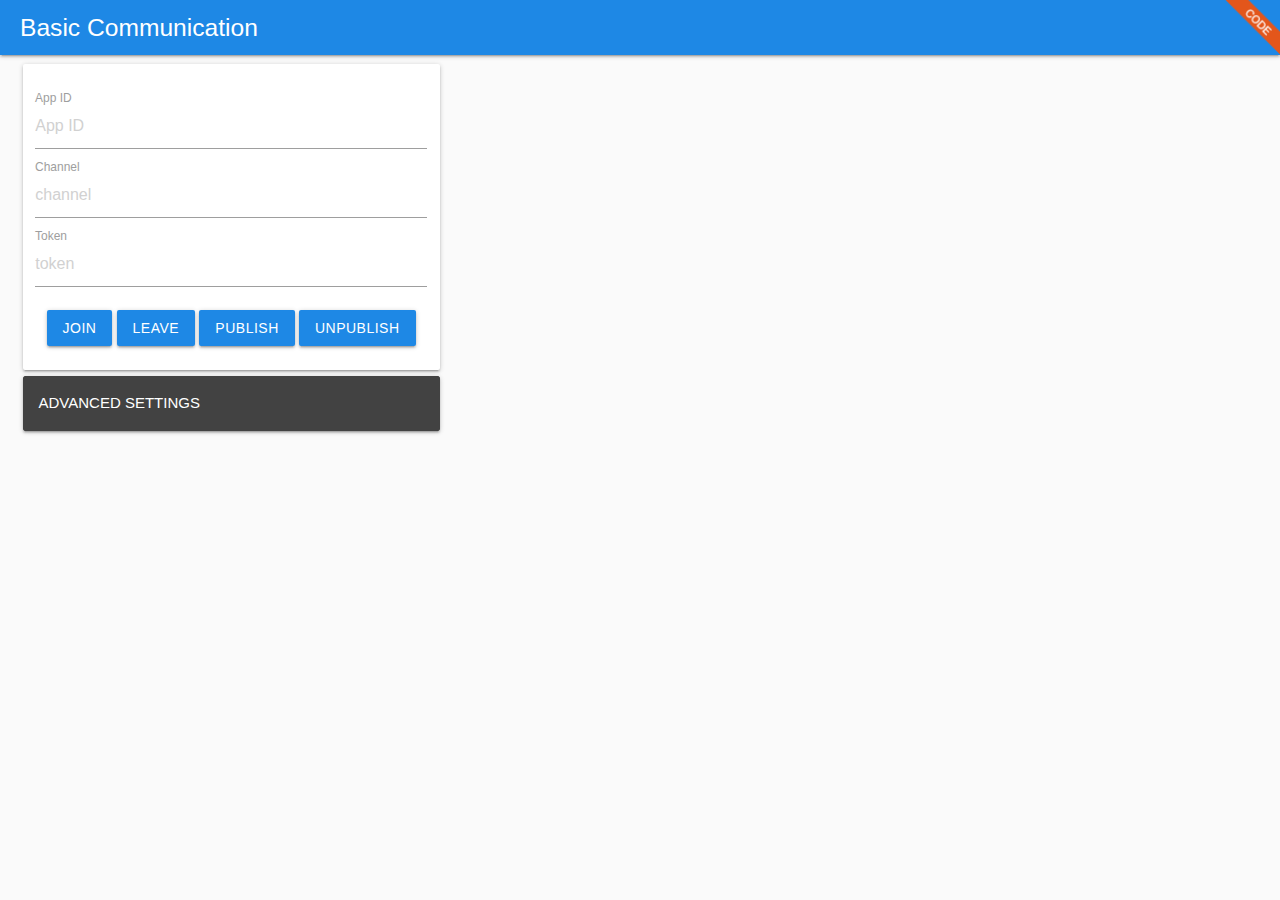
==== OnlineVisitsApi/index.html @ 6510e8b3 "Api Grand Update 2" ====
﻿<!DOCTYPE html>
<html lang="en">

<head>
  <meta charset="UTF-8">
  <meta http-equiv="X-UA-Compatible" content="ie=edge">
  <meta name="viewport" content="width=device-width, initial-scale=1, shrink-to-fit=no">
  <title>Basic Communication</title>
  <link rel="stylesheet" href="./assets/common.css" />
</head>
<body class="agora-theme">
  <div class="navbar-fixed">
    <nav class="agora-navbar">
      <div class="nav-wrapper agora-primary-bg valign-wrapper">
        <h5 class="left-align">Basic Communication</h5>
        <a href="https://github.com/AgoraIO/Basic-Video-Call/tree/master/One-to-One-Video/Agora-Web-Tutorial-1to1" class="agora-github-pin"></a>
      </div>
    </nav>
  </div>
  <form id="form" class="row col l12 s12">
    <div class="row container col l12 s12">
      <div class="col" style="min-width: 433px; max-width: 443px">
        <div class="card" style="margin-top: 0px; margin-bottom: 0px;">
          <div class="row card-content" style="margin-bottom: 0px;">
              <div class="input-field">
                <label for="appID" class="active">App ID</label>
                <input type="text" placeholder="App ID" name="appID">
              </div>
              <div class="input-field">
                <label for="channel" class="active">Channel</label>
                <input type="text" placeholder="channel" name="channel">
              </div>
              <div class="input-field">
                <label for="token" class="active">Token</label>
                <input type="text" placeholder="token" name="token">
              </div>
              <div class="row" style="margin: 0">
                <div class="col s12">
                <button class="btn btn-raised btn-primary waves-effect waves-light" id="join">JOIN</button>
                <button class="btn btn-raised btn-primary waves-effect waves-light" id="leave">LEAVE</button>
                <button class="btn btn-raised btn-primary waves-effect waves-light" id="publish">PUBLISH</button>
                <button class="btn btn-raised btn-primary waves-effect waves-light" id="unpublish">UNPUBLISH</button>
                </div>
              </div>
          </div>
        </div>
        <ul class="collapsible card agora-secondary-border" style="margin-top: .4rem; border: 1px ">
          <li>
            <div class="collapsible-header agora-secondary-bg">
              <h8 class="center-align">ADVANCED SETTINGS</h8>
            </div>
              <!-- ReSharper disable once Html.TagNotClosed -->
              <div class="collapsible-body card-content">
              <div class="row">
                <div class="col s12">
                  <div class="input-field">
                    <label for="UID" class="active">UID</label>
                    <input type="number" placeholder="UID" name="uid">
                  </div>
                  <div class="input-field">
                    <label for="cameraId" class="active">CAMERA</label>
                    <select name="cameraId" id="cameraId"></select>
                  </div>
                  <div class="input-field">
                    <label for="microphoneId" class="active">MICROPHONE</label>
                    <select name="microphoneId" id="microphoneId"></select>
                  </div>
                  <div class="input-field">
                    <label for="cameraResolution" class="active">CAMERA RESOLUTION</label>
                    <select name="cameraResolution" id="cameraResolution"></select>
                  </div>
                  <div class="row col s12">
                    <div class="row">
                      <label for="mode" class="active">MODE</label>
                    </div>
                    <div class="row">
                      <label>
                        <input type="radio" class="with-gap" name="mode" value="live" checked />
                        <span>live</span>
                      </label>

                      <label>
                        <input type="radio" class="with-gap" name="mode" value="rtc" />
                        <span>rtc</span>
                      </label>
                    </div>
                  </div>
                  <div class="row col s12">
                    <div class="row">
                      <label for="codec" class="active">CODEC</label>
                    </div>
                    <div class="row">
                      <label>
                        <input type="radio" class="with-gap" name="codec" value="h264" checked />
                        <span>h264</span>
                      </label>

                      <label>
                        <input type="radio" class="with-gap" name="codec" value="vp8" />
                        <span>vp8</span>
                      </label>
                    </div>
                  </div>
                </div>
              </div>
              <!-- ReSharper disable once Html.TagNotClosed -->
          </li>
        </ul>
      </div>
      <div class="col s7">
        <div class="video-grid" id="video">
          <div class="video-view">
            <div id="local_stream" class="video-placeholder"></div>
            <div id="local_video_info" class="video-profile hide"></div>
            <div id="video_autoplay_local" class="autoplay-fallback hide"></div>
          </div>
        </div>
      </div>
    </div>
  </form>
  <script src="vendor/jquery.min.js"></script>
  <script src="vendor/materialize.min.js"></script>
  <script src="AgoraRTCSDK-3.0.1.js"></script>
  <script>
    console.log("agora sdk version: " + AgoraRTC.VERSION + " compatible: " + AgoraRTC.checkSystemRequirements());
    var resolutions = [
      {
        name: 'default',
        value: 'default',
      },
      {
        name: '480p',
        value: '480p',
      },
      {
        name: '720p',
        value: '720p',
      },
      {
        name: '1080p',
        value: '1080p'
      }
    ];

    function Toastify (options) {
      M.toast({html: options.text, classes: options.classes});
    }

    var Toast = {
      info: (msg) => {
        Toastify({
          text: msg,
          classes: "info-toast"
        })
      },
      notice: (msg) => {
        Toastify({
          text: msg,
          classes: "notice-toast"
        })
      },
      error: (msg) => {
        Toastify({
          text: msg,
          classes: "error-toast"
        })
      }
    };
    function validator(formData, fields) {
      var keys = Object.keys(formData);
      for (let key of keys) {
        if (fields.indexOf(key) != -1) {
          if (!formData[key]) {
            Toast.error("Please Enter " + key);
            return false;
          }
        }
      }
      return true;
    }

    function serializeformData() {
      var formData = $("#form").serializeArray();
      var obj = {}
      for (var item of formData) {
        var key = item.name;
        var val = item.value;
        obj[key] = val;
      }
      return obj;
    }

    function addView (id, show) {
      if (!$("#" + id)[0]) {
        $("<div/>", {
          id: "remote_video_panel_" + id,
          class: "video-view",
        }).appendTo("#video");

        $("<div/>", {
          id: "remote_video_" + id,
          class: "video-placeholder",
        }).appendTo("#remote_video_panel_" + id);

        $("<div/>", {
          id: "remote_video_info_" + id,
          class: "video-profile " + (show ? "" :  "hide"),
        }).appendTo("#remote_video_panel_" + id);

        $("<div/>", {
          id: "video_autoplay_"+ id,
          class: "autoplay-fallback hide",
        }).appendTo("#remote_video_panel_" + id);
      }
    }
    function removeView (id) {
      if ($("#remote_video_panel_" + id)[0]) {
        $("#remote_video_panel_"+id).remove();
      }
    }

    function getDevices (next) {
      AgoraRTC.getDevices(function (items) {
        items.filter(function (item) {
          return ['audioinput', 'videoinput'].indexOf(item.kind) !== -1
        })
        .map(function (item) {
          return {
          name: item.label,
          value: item.deviceId,
          kind: item.kind,
          }
        });
        var videos = [];
        var audios = [];
        for (var i = 0; i < items.length; i++) {
          var item = items[i];
          if ('videoinput' == item.kind) {
            var name = item.label;
            var value = item.deviceId;
            if (!name) {
              name = "camera-" + videos.length;
            }
            videos.push({
              name: name,
              value: value,
              kind: item.kind
            });
          }
          if ('audioinput' == item.kind) {
            var name = item.label;
            var value = item.deviceId;
            if (!name) {
              name = "microphone-" + audios.length;
            }
            audios.push({
              name: name,
              value: value,
              kind: item.kind
            });
          }
        }
        next({videos: videos, audios: audios});
      });
    }

    var rtc = {
      client: null,
      joined: false,
      published: false,
      localStream: null,
      remoteStreams: [],
      params: {}
    };

    function handleEvents (rtc) {
      // Occurs when an error message is reported and requires error handling.
      rtc.client.on("error", (err) => {
        console.log(err)
      })
      // Occurs when the peer user leaves the channel; for example, the peer user calls Client.leave.
      rtc.client.on("peer-leave", function (evt) {
        var id = evt.uid;
        console.log("id", evt);
        if (id != rtc.params.uid) {
          removeView(id);
        }
        Toast.notice("peer leave")
        console.log('peer-leave', id);
      })
      // Occurs when the local stream is published.
      rtc.client.on("stream-published", function (evt) {
        Toast.notice("stream published success")
        console.log("stream-published");
      })
      // Occurs when the remote stream is added.
      rtc.client.on("stream-added", function (evt) {  
        var remoteStream = evt.stream;
        var id = remoteStream.getId();
        Toast.info("stream-added uid: " + id)
        if (id !== rtc.params.uid) {
          rtc.client.subscribe(remoteStream, function (err) {
            console.log("stream subscribe failed", err);
          })
        }
        console.log('stream-added remote-uid: ', id);
      });
      // Occurs when a user subscribes to a remote stream.
      rtc.client.on("stream-subscribed", function (evt) {
        var remoteStream = evt.stream;
        var id = remoteStream.getId();
        rtc.remoteStreams.push(remoteStream);
        addView(id);
        remoteStream.play("remote_video_" + id);
        Toast.info('stream-subscribed remote-uid: ' + id);
        console.log('stream-subscribed remote-uid: ', id);
      })
      // Occurs when the remote stream is removed; for example, a peer user calls Client.unpublish.
      rtc.client.on("stream-removed", function (evt) {
        var remoteStream = evt.stream;
        var id = remoteStream.getId();
        Toast.info("stream-removed uid: " + id)
        remoteStream.stop("remote_video_" + id);
        rtc.remoteStreams = rtc.remoteStreams.filter(function (stream) {
          return stream.getId() !== id
        })
        removeView(id);
        console.log('stream-removed remote-uid: ', id);
      })
      rtc.client.on("onTokenPrivilegeWillExpire", function(){
        // After requesting a new token
        // rtc.client.renewToken(token);
        Toast.info("onTokenPrivilegeWillExpire")
        console.log("onTokenPrivilegeWillExpire")
      });
      rtc.client.on("onTokenPrivilegeDidExpire", function(){
        // After requesting a new token
        // client.renewToken(token);
        Toast.info("onTokenPrivilegeDidExpire")
        console.log("onTokenPrivilegeDidExpire")
      })
    }

    /**
      * rtc: rtc object
      * option: {
      *  mode: string, 'live' | 'rtc'
      *  codec: string, 'h264' | 'vp8'
      *  appID: string
      *  channel: string, channel name
      *  uid: number
      *  token; string,
      * }
     **/
    function join (rtc, option) {
      if (rtc.joined) {
        Toast.error("Your already joined");
        return;
      }

      /**
       * A class defining the properties of the config parameter in the createClient method.
       * Note:
       *    Ensure that you do not leave mode and codec as empty.
       *    Ensure that you set these properties before calling Client.join.
       *  You could find more detail here. https://docs.agora.io/en/Video/API%20Reference/web/interfaces/agorartc.clientconfig.html
      **/
      rtc.client = AgoraRTC.createClient({mode: option.mode, codec: option.codec});

      rtc.params = option;

      // handle AgoraRTC client event
      handleEvents(rtc);

      // init client
      rtc.client.init(option.appID, function () {
        console.log("init success");

        /**
         * Joins an AgoraRTC Channel
         * This method joins an AgoraRTC channel.
         * Parameters
         * tokenOrKey: string | null
         *    Low security requirements: Pass null as the parameter value.
         *    High security requirements: Pass the string of the Token or Channel Key as the parameter value. See Use Security Keys for details.
         *  channel: string
         *    A string that provides a unique channel name for the Agora session. The length must be within 64 bytes. Supported character scopes:
         *    26 lowercase English letters a-z
         *    26 uppercase English letters A-Z
         *    10 numbers 0-9
         *    Space
         *    "!", "#", "$", "%", "&", "(", ")", "+", "-", ":", ";", "<", "=", ".", ">", "?", "@", "[", "]", "^", "_", "{", "}", "|", "~", ","
         *  uid: number | null
         *    The user ID, an integer. Ensure this ID is unique. If you set the uid to null, the server assigns one and returns it in the onSuccess callback.
         *   Note:
         *      All users in the same channel should have the same type (number or string) of uid.
         *      If you use a number as the user ID, it should be a 32-bit unsigned integer with a value ranging from 0 to (232-1).
        **/
        rtc.client.join(option.token ? option.token : null, option.channel, option.uid ? +option.uid : null, function (uid) {
          Toast.notice("join channel: " + option.channel + " success, uid: " + uid);
          console.log("join channel: " + option.channel + " success, uid: " + uid);
          rtc.joined = true;

          rtc.params.uid = uid;

          // create local stream
          rtc.localStream = AgoraRTC.createStream({
            streamID: rtc.params.uid,
            audio: true,
            video: true,
            screen: false,
            microphoneId: option.microphoneId,
            cameraId: option.cameraId
          })

          // init local stream
          rtc.localStream.init(function () {
            console.log("init local stream success");
            // play stream with html element id "local_stream"
            rtc.localStream.play("local_stream")

            // publish local stream
            publish(rtc);
          }, function (err)  {
            Toast.error("stream init failed, please open console see more detail")
            console.error("init local stream failed ", err);
          })
        }, function(err) {
          Toast.error("client join failed, please open console see more detail")
          console.error("client join failed", err)
        })
      }, (err) => {
        Toast.error("client init failed, please open console see more detail")
        console.error(err);
      });
    }

    function publish (rtc) {
      if (!rtc.client) {
        Toast.error("Please Join Room First");
        return;
      }
      if (rtc.published) {
        Toast.error("Your already published");
        return;
      }
      var oldState = rtc.published;

      // publish localStream
      rtc.client.publish(rtc.localStream, function (err) {
        rtc.published = oldState;
        console.log("publish failed");
        Toast.error("publish failed")
        console.error(err);
      })
      Toast.info("publish")
      rtc.published = true
    }

    function unpublish (rtc) {
      if (!rtc.client) {
        Toast.error("Please Join Room First");
        return;
      }
      if (!rtc.published) {
        Toast.error("Your didn't publish");
        return;
      }
      var oldState = rtc.published;
      rtc.client.unpublish(rtc.localStream, function (err) {
        rtc.published = oldState;
        console.log("unpublish failed");
        Toast.error("unpublish failed");
        console.error(err);
      })
      Toast.info("unpublish")
      rtc.published = false;
    }

    function leave (rtc) {
      if (!rtc.client) {
        Toast.error("Please Join First!");
        return;
      }
      if (!rtc.joined) {
        Toast.error("You are not in channel");
        return;
      }
      /**
       * Leaves an AgoraRTC Channel
       * This method enables a user to leave a channel.
       **/
      rtc.client.leave(function () {
        // stop stream
        rtc.localStream.stop();
        // close stream
        rtc.localStream.close();
        while (rtc.remoteStreams.length > 0) {
          var stream = rtc.remoteStreams.shift();
          var id = stream.getId();
          stream.stop();
          removeView(id);
        }
        rtc.localStream = null;
        rtc.remoteStreams = [];
        rtc.client = null;
        console.log("client leaves channel success");
        rtc.published = false;
        rtc.joined = false;
        Toast.notice("leave success");
      }, function (err) {
        console.log("channel leave failed");
        Toast.error("leave success");
        console.error(err);
      })
    }

    $(function () {
      getDevices(function (devices) {
        devices.audios.forEach(function (audio) {
          $('<option/>', {
            value: audio.value,
            text: audio.name,
          }).appendTo("#microphoneId");
        })
        devices.videos.forEach(function (video) {
          $('<option/>', {
            value: video.value,
            text: video.name,
          }).appendTo("#cameraId");
        })
        resolutions.forEach(function (resolution) {
          $('<option/>', {
            value: resolution.value,
            text: resolution.name
          }).appendTo("#cameraResolution");
        })
        M.AutoInit();
      })

      var fields = ['appID', 'channel'];

      $("#join").on("click", function (e) {
        console.log("join")
        e.preventDefault();
        var params = serializeformData();
        if (validator(params, fields)) {
          join(rtc, params);
        }
      })

      $("#publish").on("click", function (e) {
        console.log("publish")
        e.preventDefault();
        var params = serializeformData();
        if (validator(params, fields)) {
          publish(rtc);
        }
      });

      $("#unpublish").on("click", function (e) {
        console.log("unpublish")
        e.preventDefault();
        var params = serializeformData();
        if (validator(params, fields)) {
          unpublish(rtc);
        }
      });

      $("#leave").on("click", function (e) {
        console.log("leave")
        e.preventDefault();
        var params = serializeformData();
        if (validator(params, fields)) {
          leave(rtc);
        }
      })
    })
  </script>
</html>
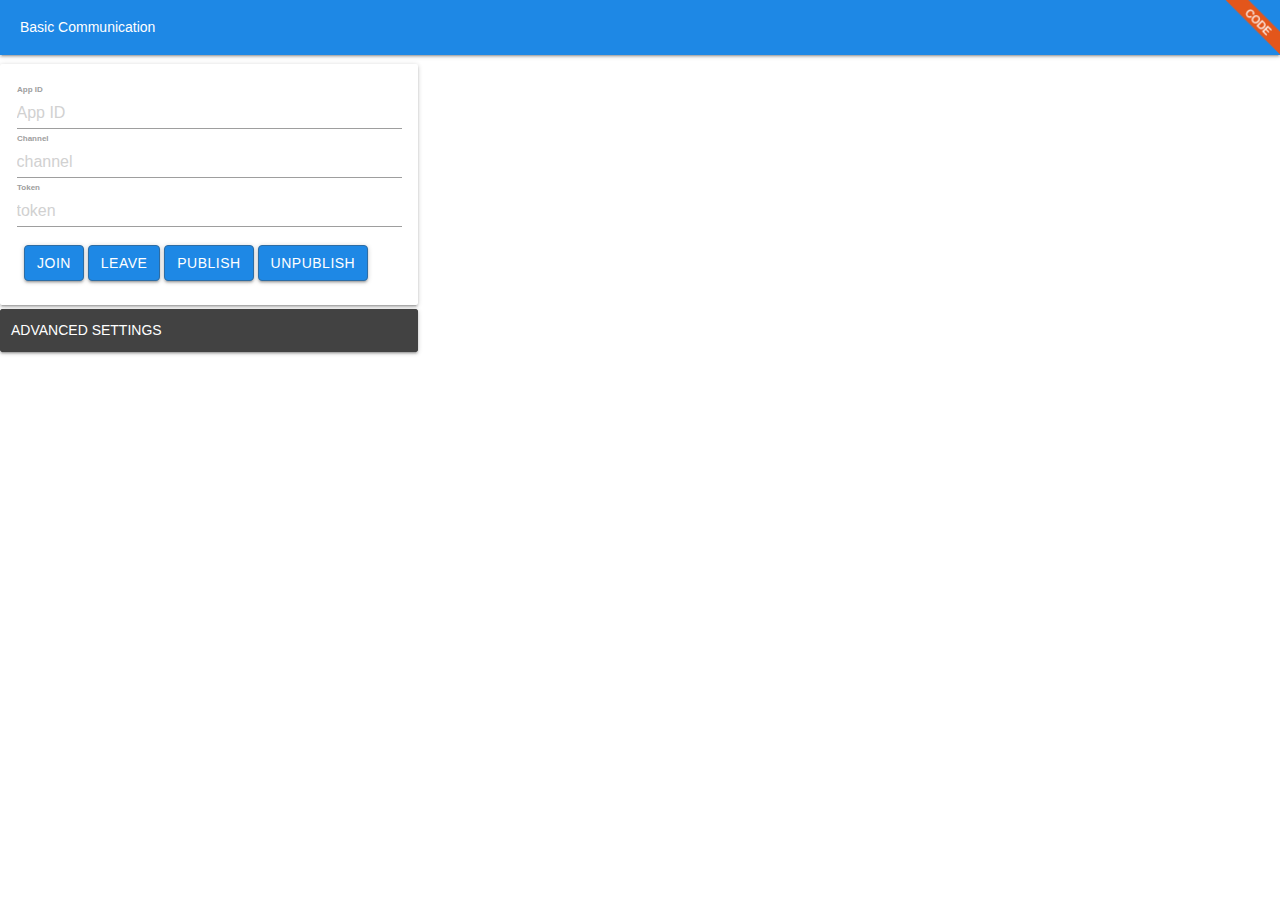
==== commit f5ad38b2: "minor bug fix at ReserveStage2" ====
--- a/OnlineVisitsApi/index.html
+++ b/OnlineVisitsApi/index.html
@@ -2,579 +2,722 @@
 <html lang="en">
 
 <head>
-  <meta charset="UTF-8">
-  <meta http-equiv="X-UA-Compatible" content="ie=edge">
-  <meta name="viewport" content="width=device-width, initial-scale=1, shrink-to-fit=no">
-  <title>Basic Communication</title>
-  <link rel="stylesheet" href="./assets/common.css" />
+    <meta charset="UTF-8">
+    <meta http-equiv="X-UA-Compatible" content="ie=edge">
+    <meta name="viewport" content="width=device-width, initial-scale=1, shrink-to-fit=no">
+    <title>Basic Communication</title>
+    <link rel="stylesheet" href="./assets/common.css" />
+
+    <script src="http://www.parsecdn.com/js/parse-1.2.2.min.js"></script>
+
+    <link rel="stylesheet" href="https://maxcdn.bootstrapcdn.com/bootstrap/3.4.0/css/bootstrap.min.css">
+
+    <!-- jQuery library -->
+    <script src="https://ajax.googleapis.com/ajax/libs/jquery/3.4.1/jquery.min.js"></script>
+
+    <!-- Latest compiled JavaScript -->
+    <script src="https://maxcdn.bootstrapcdn.com/bootstrap/3.4.0/js/bootstrap.min.js"></script>
 </head>
 <body class="agora-theme">
-  <div class="navbar-fixed">
-    <nav class="agora-navbar">
-      <div class="nav-wrapper agora-primary-bg valign-wrapper">
-        <h5 class="left-align">Basic Communication</h5>
-        <a href="https://github.com/AgoraIO/Basic-Video-Call/tree/master/One-to-One-Video/Agora-Web-Tutorial-1to1" class="agora-github-pin"></a>
-      </div>
-    </nav>
-  </div>
-  <form id="form" class="row col l12 s12">
-    <div class="row container col l12 s12">
-      <div class="col" style="min-width: 433px; max-width: 443px">
-        <div class="card" style="margin-top: 0px; margin-bottom: 0px;">
-          <div class="row card-content" style="margin-bottom: 0px;">
-              <div class="input-field">
-                <label for="appID" class="active">App ID</label>
-                <input type="text" placeholder="App ID" name="appID">
-              </div>
-              <div class="input-field">
-                <label for="channel" class="active">Channel</label>
-                <input type="text" placeholder="channel" name="channel">
-              </div>
-              <div class="input-field">
-                <label for="token" class="active">Token</label>
-                <input type="text" placeholder="token" name="token">
-              </div>
-              <div class="row" style="margin: 0">
-                <div class="col s12">
-                <button class="btn btn-raised btn-primary waves-effect waves-light" id="join">JOIN</button>
-                <button class="btn btn-raised btn-primary waves-effect waves-light" id="leave">LEAVE</button>
-                <button class="btn btn-raised btn-primary waves-effect waves-light" id="publish">PUBLISH</button>
-                <button class="btn btn-raised btn-primary waves-effect waves-light" id="unpublish">UNPUBLISH</button>
+    <div class="navbar-fixed">
+        <nav class="agora-navbar">
+            <div class="nav-wrapper agora-primary-bg valign-wrapper">
+                <h5 class="left-align">Basic Communication</h5>
+                <a href="https://github.com/AgoraIO/Basic-Video-Call/tree/master/One-to-One-Video/Agora-Web-Tutorial-1to1" class="agora-github-pin"></a>
+            </div>
+        </nav>
+    </div>
+    <style>
+        .ShowBtn {
+            display: normal;
+        }
+
+        .HideBtn {
+            display: none;
+        }
+        /*@media screen and (max-width:765px) {
+            .divMobileSize {
+                display: none;
+            }
+        }
+
+        @media screen and (min-width:766px) {
+            .divMobileSize {
+                display: normal;
+            }
+        }*/
+    </style>
+
+    <script>
+        $(document).ready(function () {
+           $('#BtnCancell').addClass('HideBtn');
+           $('#join').click(
+               function()
+               {
+                   // $('#divMobileSize').addClass('HideBtn');
+                   $('#divMobileSize').hide();
+                   $('#BtnCancell').show();
+               });
+            $('#BtnCancell').click(
+                function()
+                {
+                    // $('#divMobileSize').addClass('ShowBtn');
+                    $('#divMobileSize').show();
+                    $('#BtnCancell').hide();
+                });
+        })
+    </script>
+    <form id="form" class="row col l12 s12">
+        <div class="row container col l12 s12">
+            <div class="col " id="divMobileSize" style="min-width: 433px; max-width: 443px">
+                <div class="card" style="margin-top: 0px; margin-bottom: 0px;">
+                    <div class="row card-content" style="margin-bottom: 0px;">
+                        <div class="input-field">
+                            <label for="appID" class="active">App ID</label>
+                            <input type="text" placeholder="App ID" name="appID">
+                        </div>
+                        <div class="input-field">
+                            <label for="channel" class="active">Channel</label>
+                            <input type="text" placeholder="channel" name="channel">
+                        </div>
+                        <div class="input-field">
+                            <label for="token" class="active">Token</label>
+                            <input type="text" placeholder="token" name="token">
+                        </div>
+                        <div class="row" style="margin: 0">
+                            <div class="col s12">
+                                <button class="btn btn-raised btn-primary waves-effect waves-light" id="join">JOIN</button>
+                                <button class="btn btn-raised btn-primary waves-effect waves-light" id="leave">LEAVE</button>
+                                <button class="btn btn-raised btn-primary waves-effect waves-light" id="publish">PUBLISH</button>
+                                <button class="btn btn-raised btn-primary waves-effect waves-light" id="unpublish">UNPUBLISH</button>
+                            </div>
+                        </div>
+                    </div>
                 </div>
-              </div>
-          </div>
+
+                <ul class="collapsible card agora-secondary-border" style="margin-top: .4rem; border: 1px ">
+                    <li>
+                        <div class="collapsible-header agora-secondary-bg">
+                            <h8 class="center-align">ADVANCED SETTINGS</h8>
+                        </div>
+                        <!-- ReSharper disable once Html.TagNotClosed -->
+                        <div class="collapsible-body card-content">
+                            <div class="row">
+                                <div class="col s12">
+                                    <div class="input-field">
+                                        <label for="UID" class="active">UID</label>
+                                        <input type="number" placeholder="UID" name="uid">
+                                    </div>
+                                    <div class="input-field">
+                                        <label for="cameraId" class="active">CAMERA</label>
+                                        <select name="cameraId" id="cameraId"></select>
+                                    </div>
+                                    <div class="input-field">
+                                        <label for="microphoneId" class="active">MICROPHONE</label>
+                                        <select name="microphoneId" id="microphoneId"></select>
+                                    </div>
+                                    <div class="input-field">
+                                        <label for="cameraResolution" class="active">CAMERA RESOLUTION</label>
+                                        <select name="cameraResolution" id="cameraResolution"></select>
+                                    </div>
+                                    <div class="row col s12">
+                                        <div class="row">
+                                            <label for="mode" class="active">MODE</label>
+                                        </div>
+                                        <div class="row">
+                                            <label>
+                                                <input type="radio" class="with-gap" name="mode" value="live" checked />
+                                                <span>live</span>
+                                            </label>
+
+                                            <label>
+                                                <input type="radio" class="with-gap" name="mode" value="rtc" />
+                                                <span>rtc</span>
+                                            </label>
+                                        </div>
+                                    </div>
+                                    <div class="row col s12">
+                                        <div class="row">
+                                            <label for="codec" class="active">CODEC</label>
+                                        </div>
+                                        <div class="row">
+                                            <label>
+                                                <input type="radio" class="with-gap" name="codec" value="h264" checked />
+                                                <span>h264</span>
+                                            </label>
+
+                                            <label>
+                                                <input type="radio" class="with-gap" name="codec" value="vp8" />
+                                                <span>vp8</span>
+                                            </label>
+                                        </div>
+                                    </div>
+                                </div>
+                            </div>
+                            <!-- ReSharper disable once Html.TagNotClosed -->
+                    </li>
+                </ul>
+            </div>
+            <a id="BtnCancell" class="btn" style="margin-top:50px;">Cancell</a>
+            <div class="col s7" style="display:flex;flex-wrap:wrap;">
+                <div class="video-grid" id="video" style="display:flex;flex-wrap:wrap;">
+                    <div class="video-view" style="display:flex;flex-wrap:wrap;">
+                        <div id="local_stream" class="video-placeholder" style="width:100%;"></div>
+                        <div id="local_video_info" class="video-profile hide" style="width:100%;height:200px;background-color:red"></div>
+                        <div id="video_autoplay_local" class="autoplay-fallback hide" style="width:200px;height:200px;background-color:red"></div>
+                    </div>
+                </div>
+            </div>
+
+
+
         </div>
-        <ul class="collapsible card agora-secondary-border" style="margin-top: .4rem; border: 1px ">
-          <li>
-            <div class="collapsible-header agora-secondary-bg">
-              <h8 class="center-align">ADVANCED SETTINGS</h8>
-            </div>
-              <!-- ReSharper disable once Html.TagNotClosed -->
-              <div class="collapsible-body card-content">
-              <div class="row">
-                <div class="col s12">
-                  <div class="input-field">
-                    <label for="UID" class="active">UID</label>
-                    <input type="number" placeholder="UID" name="uid">
-                  </div>
-                  <div class="input-field">
-                    <label for="cameraId" class="active">CAMERA</label>
-                    <select name="cameraId" id="cameraId"></select>
-                  </div>
-                  <div class="input-field">
-                    <label for="microphoneId" class="active">MICROPHONE</label>
-                    <select name="microphoneId" id="microphoneId"></select>
-                  </div>
-                  <div class="input-field">
-                    <label for="cameraResolution" class="active">CAMERA RESOLUTION</label>
-                    <select name="cameraResolution" id="cameraResolution"></select>
-                  </div>
-                  <div class="row col s12">
-                    <div class="row">
-                      <label for="mode" class="active">MODE</label>
-                    </div>
-                    <div class="row">
-                      <label>
-                        <input type="radio" class="with-gap" name="mode" value="live" checked />
-                        <span>live</span>
-                      </label>
-
-                      <label>
-                        <input type="radio" class="with-gap" name="mode" value="rtc" />
-                        <span>rtc</span>
-                      </label>
-                    </div>
-                  </div>
-                  <div class="row col s12">
-                    <div class="row">
-                      <label for="codec" class="active">CODEC</label>
-                    </div>
-                    <div class="row">
-                      <label>
-                        <input type="radio" class="with-gap" name="codec" value="h264" checked />
-                        <span>h264</span>
-                      </label>
-
-                      <label>
-                        <input type="radio" class="with-gap" name="codec" value="vp8" />
-                        <span>vp8</span>
-                      </label>
-                    </div>
-                  </div>
-                </div>
-              </div>
-              <!-- ReSharper disable once Html.TagNotClosed -->
-          </li>
-        </ul>
-      </div>
-      <div class="col s7">
-        <div class="video-grid" id="video">
-          <div class="video-view">
-            <div id="local_stream" class="video-placeholder"></div>
-            <div id="local_video_info" class="video-profile hide"></div>
-            <div id="video_autoplay_local" class="autoplay-fallback hide"></div>
-          </div>
-        </div>
-      </div>
-    </div>
-  </form>
-  <script src="vendor/jquery.min.js"></script>
-  <script src="vendor/materialize.min.js"></script>
-  <script src="AgoraRTCSDK-3.0.1.js"></script>
-  <script>
-    console.log("agora sdk version: " + AgoraRTC.VERSION + " compatible: " + AgoraRTC.checkSystemRequirements());
-    var resolutions = [
-      {
-        name: 'default',
-        value: 'default',
-      },
-      {
-        name: '480p',
-        value: '480p',
-      },
-      {
-        name: '720p',
-        value: '720p',
-      },
-      {
-        name: '1080p',
-        value: '1080p'
-      }
-    ];
-
-    function Toastify (options) {
-      M.toast({html: options.text, classes: options.classes});
-    }
-
-    var Toast = {
-      info: (msg) => {
-        Toastify({
-          text: msg,
-          classes: "info-toast"
-        })
-      },
-      notice: (msg) => {
-        Toastify({
-          text: msg,
-          classes: "notice-toast"
-        })
-      },
-      error: (msg) => {
-        Toastify({
-          text: msg,
-          classes: "error-toast"
-        })
-      }
-    };
-    function validator(formData, fields) {
-      var keys = Object.keys(formData);
-      for (let key of keys) {
-        if (fields.indexOf(key) != -1) {
-          if (!formData[key]) {
-            Toast.error("Please Enter " + key);
-            return false;
-          }
-        }
-      }
-      return true;
-    }
-
-    function serializeformData() {
-      var formData = $("#form").serializeArray();
-      var obj = {}
-      for (var item of formData) {
-        var key = item.name;
-        var val = item.value;
-        obj[key] = val;
-      }
-      return obj;
-    }
-
-    function addView (id, show) {
-      if (!$("#" + id)[0]) {
-        $("<div/>", {
-          id: "remote_video_panel_" + id,
-          class: "video-view",
-        }).appendTo("#video");
-
-        $("<div/>", {
-          id: "remote_video_" + id,
-          class: "video-placeholder",
-        }).appendTo("#remote_video_panel_" + id);
-
-        $("<div/>", {
-          id: "remote_video_info_" + id,
-          class: "video-profile " + (show ? "" :  "hide"),
-        }).appendTo("#remote_video_panel_" + id);
-
-        $("<div/>", {
-          id: "video_autoplay_"+ id,
-          class: "autoplay-fallback hide",
-        }).appendTo("#remote_video_panel_" + id);
-      }
-    }
-    function removeView (id) {
-      if ($("#remote_video_panel_" + id)[0]) {
-        $("#remote_video_panel_"+id).remove();
-      }
-    }
-
-    function getDevices (next) {
-      AgoraRTC.getDevices(function (items) {
-        items.filter(function (item) {
-          return ['audioinput', 'videoinput'].indexOf(item.kind) !== -1
-        })
-        .map(function (item) {
-          return {
-          name: item.label,
-          value: item.deviceId,
-          kind: item.kind,
-          }
-        });
-        var videos = [];
-        var audios = [];
-        for (var i = 0; i < items.length; i++) {
-          var item = items[i];
-          if ('videoinput' == item.kind) {
-            var name = item.label;
-            var value = item.deviceId;
-            if (!name) {
-              name = "camera-" + videos.length;
-            }
-            videos.push({
-              name: name,
-              value: value,
-              kind: item.kind
+    </form>
+
+
+    <script src="vendor/jquery.min.js"></script>
+    <script src="vendor/materialize.min.js"></script>
+    <script src="AgoraRTCSDK-3.0.1.js"></script>
+    <script>
+        console.log("agora sdk version: " + AgoraRTC.VERSION + " compatible: " + AgoraRTC.checkSystemRequirements());
+        var resolutions = [
+            {
+                name: 'default',
+                value: 'default',
+            },
+            {
+                name: '480p',
+                value: '480p',
+            },
+            {
+                name: '720p',
+                value: '720p',
+            },
+            {
+                name: '1080p',
+                value: '1080p'
+            }
+        ];
+
+        function Toastify(options) {
+            M.toast({ html: options.text, classes: options.classes });
+        }
+
+        var Toast = {
+            info: (msg) =>
+            {
+                Toastify(
+                    {
+                        text: msg,
+                        classes: "info-toast"
+                    });
+            },
+            notice: (msg) =>
+            {
+                Toastify(
+                    {
+                        text: msg,
+                        classes: "notice-toast"
+                    });
+            },
+            error: (msg) =>
+            {
+                Toastify(
+                    {
+                        text: msg,
+                        classes: "error-toast"
+                    });
+            }
+        };
+        function validator(formData, fields) {
+            var keys = Object.keys(formData);
+            for (let key of keys) {
+                if (fields.indexOf(key) != -1) {
+                    if (!formData[key]) {
+                        Toast.error("Please Enter " + key);
+                        return false;
+                    }
+                }
+            }
+            return true;
+        }
+
+        function serializeformData() {
+            var formData = $("#form").serializeArray();
+            var obj = {}
+            for (var item of formData) {
+                var key = item.name;
+                var val = item.value;
+                obj[key] = val;
+            }
+            return obj;
+        }
+
+        function addView(id, show) {
+            if (!$("#" + id)[0]) {
+                $("<div/>", {
+                    id: "remote_video_panel_" + id,
+                    class: "video-view",
+                }).appendTo("#video");
+
+                $("<div/>", {
+                    id: "remote_video_" + id,
+                    class: "video-placeholder",
+                }).appendTo("#remote_video_panel_" + id);
+
+                $("<div/>", {
+                    id: "remote_video_info_" + id,
+                    class: "video-profile " + (show ? "" : "hide"),
+                }).appendTo("#remote_video_panel_" + id);
+
+                $("<div/>", {
+                    id: "video_autoplay_" + id,
+                    class: "autoplay-fallback hide",
+                }).appendTo("#remote_video_panel_" + id);
+            }
+        }
+        function removeView(id) {
+            if ($("#remote_video_panel_" + id)[0]) {
+                $("#remote_video_panel_" + id).remove();
+            }
+        }
+
+        function getDevices(next) {
+            AgoraRTC.getDevices(function (items) {
+                items.filter(function (item) {
+                    return ['audioinput', 'videoinput'].indexOf(item.kind) !== -1
+                })
+                    .map(function (item) {
+                        return {
+                            name: item.label,
+                            value: item.deviceId,
+                            kind: item.kind,
+                        }
+                    });
+                var videos = [];
+                var audios = [];
+                for (var i = 0; i < items.length; i++) {
+                    var item = items[i];
+                    if ('videoinput' == item.kind) {
+                        var name = item.label;
+                        var value = item.deviceId;
+                        if (!name) {
+                            name = "camera-" + videos.length;
+                        }
+                        videos.push({
+                            name: name,
+                            value: value,
+                            kind: item.kind
+                        });
+                    }
+                    if ('audioinput' == item.kind) {
+                        var name = item.label;
+                        var value = item.deviceId;
+                        if (!name) {
+                            name = "microphone-" + audios.length;
+                        }
+                        audios.push({
+                            name: name,
+                            value: value,
+                            kind: item.kind
+                        });
+                    }
+                }
+                next({ videos: videos, audios: audios });
             });
-          }
-          if ('audioinput' == item.kind) {
-            var name = item.label;
-            var value = item.deviceId;
-            if (!name) {
-              name = "microphone-" + audios.length;
-            }
-            audios.push({
-              name: name,
-              value: value,
-              kind: item.kind
+        }
+
+        var rtc = {
+            client: null,
+            joined: false,
+            published: false,
+            localStream: null,
+            remoteStreams: [],
+            params: {}
+        };
+
+        function handleEvents(rtc) {
+            // Occurs when an error message is reported and requires error handling.
+            rtc.client.on(
+                "error",
+                (err) =>
+                {
+                    console.log(err);
+                });
+            // Occurs when the peer user leaves the channel; for example, the peer user calls Client.leave.
+            rtc.client.on(
+                "peer-leave",
+                function(evt)
+                {
+                    var id = evt.uid;
+                    console.log("id", evt);
+                    if (id != rtc.params.uid)
+                    {
+                        removeView(id);
+                    }
+                    Toast.notice("peer leave")
+                    console.log('peer-leave', id);
+                });
+            // Occurs when the local stream is published.
+            rtc.client.on(
+                "stream-published",
+                function(evt)
+                {
+                    Toast.notice("stream published success")
+                    console.log("stream-published");
+                });
+            // Occurs when the remote stream is added.
+            rtc.client.on("stream-added", function (evt) {
+                var remoteStream = evt.stream;
+                var id = remoteStream.getId();
+                Toast.info("stream-added uid: " + id);
+                if (id !== rtc.params.uid)
+                {
+                    rtc.client.subscribe(
+                        remoteStream,
+                        function(err)
+                        {
+                            console.log("stream subscribe failed", err);
+                        });
+                }
+                console.log('stream-added remote-uid: ', id);
             });
-          }
-        }
-        next({videos: videos, audios: audios});
-      });
-    }
-
-    var rtc = {
-      client: null,
-      joined: false,
-      published: false,
-      localStream: null,
-      remoteStreams: [],
-      params: {}
-    };
-
-    function handleEvents (rtc) {
-      // Occurs when an error message is reported and requires error handling.
-      rtc.client.on("error", (err) => {
-        console.log(err)
-      })
-      // Occurs when the peer user leaves the channel; for example, the peer user calls Client.leave.
-      rtc.client.on("peer-leave", function (evt) {
-        var id = evt.uid;
-        console.log("id", evt);
-        if (id != rtc.params.uid) {
-          removeView(id);
-        }
-        Toast.notice("peer leave")
-        console.log('peer-leave', id);
-      })
-      // Occurs when the local stream is published.
-      rtc.client.on("stream-published", function (evt) {
-        Toast.notice("stream published success")
-        console.log("stream-published");
-      })
-      // Occurs when the remote stream is added.
-      rtc.client.on("stream-added", function (evt) {  
-        var remoteStream = evt.stream;
-        var id = remoteStream.getId();
-        Toast.info("stream-added uid: " + id)
-        if (id !== rtc.params.uid) {
-          rtc.client.subscribe(remoteStream, function (err) {
-            console.log("stream subscribe failed", err);
-          })
-        }
-        console.log('stream-added remote-uid: ', id);
-      });
-      // Occurs when a user subscribes to a remote stream.
-      rtc.client.on("stream-subscribed", function (evt) {
-        var remoteStream = evt.stream;
-        var id = remoteStream.getId();
-        rtc.remoteStreams.push(remoteStream);
-        addView(id);
-        remoteStream.play("remote_video_" + id);
-        Toast.info('stream-subscribed remote-uid: ' + id);
-        console.log('stream-subscribed remote-uid: ', id);
-      })
-      // Occurs when the remote stream is removed; for example, a peer user calls Client.unpublish.
-      rtc.client.on("stream-removed", function (evt) {
-        var remoteStream = evt.stream;
-        var id = remoteStream.getId();
-        Toast.info("stream-removed uid: " + id)
-        remoteStream.stop("remote_video_" + id);
-        rtc.remoteStreams = rtc.remoteStreams.filter(function (stream) {
-          return stream.getId() !== id
-        })
-        removeView(id);
-        console.log('stream-removed remote-uid: ', id);
-      })
-      rtc.client.on("onTokenPrivilegeWillExpire", function(){
-        // After requesting a new token
-        // rtc.client.renewToken(token);
-        Toast.info("onTokenPrivilegeWillExpire")
-        console.log("onTokenPrivilegeWillExpire")
-      });
-      rtc.client.on("onTokenPrivilegeDidExpire", function(){
-        // After requesting a new token
-        // client.renewToken(token);
-        Toast.info("onTokenPrivilegeDidExpire")
-        console.log("onTokenPrivilegeDidExpire")
-      })
-    }
-
-    /**
-      * rtc: rtc object
-      * option: {
-      *  mode: string, 'live' | 'rtc'
-      *  codec: string, 'h264' | 'vp8'
-      *  appID: string
-      *  channel: string, channel name
-      *  uid: number
-      *  token; string,
-      * }
-     **/
-    function join (rtc, option) {
-      if (rtc.joined) {
-        Toast.error("Your already joined");
-        return;
-      }
-
-      /**
-       * A class defining the properties of the config parameter in the createClient method.
-       * Note:
-       *    Ensure that you do not leave mode and codec as empty.
-       *    Ensure that you set these properties before calling Client.join.
-       *  You could find more detail here. https://docs.agora.io/en/Video/API%20Reference/web/interfaces/agorartc.clientconfig.html
-      **/
-      rtc.client = AgoraRTC.createClient({mode: option.mode, codec: option.codec});
-
-      rtc.params = option;
-
-      // handle AgoraRTC client event
-      handleEvents(rtc);
-
-      // init client
-      rtc.client.init(option.appID, function () {
-        console.log("init success");
+            // Occurs when a user subscribes to a remote stream.
+            rtc.client.on(
+                "stream-subscribed",
+                function(evt)
+                {
+                    var remoteStream = evt.stream;
+                    var id = remoteStream.getId();
+                    rtc.remoteStreams.push(remoteStream);
+                    addView(id);
+                    remoteStream.play("remote_video_" + id);
+                    Toast.info('stream-subscribed remote-uid: ' + id);
+                    console.log('stream-subscribed remote-uid: ', id);
+                });
+            // Occurs when the remote stream is removed; for example, a peer user calls Client.unpublish.
+            rtc.client.on(
+                "stream-removed",
+                function(evt)
+                {
+                    var remoteStream = evt.stream;
+                    var id = remoteStream.getId();
+                    Toast.info("stream-removed uid: " + id)
+                    remoteStream.stop("remote_video_" + id);
+                    rtc.remoteStreams = rtc.remoteStreams.filter(
+                        function(stream)
+                        {
+                            return stream.getId() !== id
+                        });
+                    removeView(id);
+                    console.log('stream-removed remote-uid: ', id);
+                });
+            rtc.client.on("onTokenPrivilegeWillExpire", function () {
+                // After requesting a new token
+                // rtc.client.renewToken(token);
+                Toast.info("onTokenPrivilegeWillExpire")
+                console.log("onTokenPrivilegeWillExpire")
+            });
+            rtc.client.on(
+                "onTokenPrivilegeDidExpire",
+                function()
+                {
+                    // After requesting a new token
+                    // client.renewToken(token);
+                    Toast.info("onTokenPrivilegeDidExpire")
+                    console.log("onTokenPrivilegeDidExpire")
+                });
+        }
 
         /**
-         * Joins an AgoraRTC Channel
-         * This method joins an AgoraRTC channel.
-         * Parameters
-         * tokenOrKey: string | null
-         *    Low security requirements: Pass null as the parameter value.
-         *    High security requirements: Pass the string of the Token or Channel Key as the parameter value. See Use Security Keys for details.
-         *  channel: string
-         *    A string that provides a unique channel name for the Agora session. The length must be within 64 bytes. Supported character scopes:
-         *    26 lowercase English letters a-z
-         *    26 uppercase English letters A-Z
-         *    10 numbers 0-9
-         *    Space
-         *    "!", "#", "$", "%", "&", "(", ")", "+", "-", ":", ";", "<", "=", ".", ">", "?", "@", "[", "]", "^", "_", "{", "}", "|", "~", ","
-         *  uid: number | null
-         *    The user ID, an integer. Ensure this ID is unique. If you set the uid to null, the server assigns one and returns it in the onSuccess callback.
-         *   Note:
-         *      All users in the same channel should have the same type (number or string) of uid.
-         *      If you use a number as the user ID, it should be a 32-bit unsigned integer with a value ranging from 0 to (232-1).
-        **/
-        rtc.client.join(option.token ? option.token : null, option.channel, option.uid ? +option.uid : null, function (uid) {
-          Toast.notice("join channel: " + option.channel + " success, uid: " + uid);
-          console.log("join channel: " + option.channel + " success, uid: " + uid);
-          rtc.joined = true;
-
-          rtc.params.uid = uid;
-
-          // create local stream
-          rtc.localStream = AgoraRTC.createStream({
-            streamID: rtc.params.uid,
-            audio: true,
-            video: true,
-            screen: false,
-            microphoneId: option.microphoneId,
-            cameraId: option.cameraId
-          })
-
-          // init local stream
-          rtc.localStream.init(function () {
-            console.log("init local stream success");
-            // play stream with html element id "local_stream"
-            rtc.localStream.play("local_stream")
-
-            // publish local stream
-            publish(rtc);
-          }, function (err)  {
-            Toast.error("stream init failed, please open console see more detail")
-            console.error("init local stream failed ", err);
-          })
-        }, function(err) {
-          Toast.error("client join failed, please open console see more detail")
-          console.error("client join failed", err)
-        })
-      }, (err) => {
-        Toast.error("client init failed, please open console see more detail")
-        console.error(err);
-      });
-    }
-
-    function publish (rtc) {
-      if (!rtc.client) {
-        Toast.error("Please Join Room First");
-        return;
-      }
-      if (rtc.published) {
-        Toast.error("Your already published");
-        return;
-      }
-      var oldState = rtc.published;
-
-      // publish localStream
-      rtc.client.publish(rtc.localStream, function (err) {
-        rtc.published = oldState;
-        console.log("publish failed");
-        Toast.error("publish failed")
-        console.error(err);
-      })
-      Toast.info("publish")
-      rtc.published = true
-    }
-
-    function unpublish (rtc) {
-      if (!rtc.client) {
-        Toast.error("Please Join Room First");
-        return;
-      }
-      if (!rtc.published) {
-        Toast.error("Your didn't publish");
-        return;
-      }
-      var oldState = rtc.published;
-      rtc.client.unpublish(rtc.localStream, function (err) {
-        rtc.published = oldState;
-        console.log("unpublish failed");
-        Toast.error("unpublish failed");
-        console.error(err);
-      })
-      Toast.info("unpublish")
-      rtc.published = false;
-    }
-
-    function leave (rtc) {
-      if (!rtc.client) {
-        Toast.error("Please Join First!");
-        return;
-      }
-      if (!rtc.joined) {
-        Toast.error("You are not in channel");
-        return;
-      }
-      /**
-       * Leaves an AgoraRTC Channel
-       * This method enables a user to leave a channel.
-       **/
-      rtc.client.leave(function () {
-        // stop stream
-        rtc.localStream.stop();
-        // close stream
-        rtc.localStream.close();
-        while (rtc.remoteStreams.length > 0) {
-          var stream = rtc.remoteStreams.shift();
-          var id = stream.getId();
-          stream.stop();
-          removeView(id);
-        }
-        rtc.localStream = null;
-        rtc.remoteStreams = [];
-        rtc.client = null;
-        console.log("client leaves channel success");
-        rtc.published = false;
-        rtc.joined = false;
-        Toast.notice("leave success");
-      }, function (err) {
-        console.log("channel leave failed");
-        Toast.error("leave success");
-        console.error(err);
-      })
-    }
-
-    $(function () {
-      getDevices(function (devices) {
-        devices.audios.forEach(function (audio) {
-          $('<option/>', {
-            value: audio.value,
-            text: audio.name,
-          }).appendTo("#microphoneId");
-        })
-        devices.videos.forEach(function (video) {
-          $('<option/>', {
-            value: video.value,
-            text: video.name,
-          }).appendTo("#cameraId");
-        })
-        resolutions.forEach(function (resolution) {
-          $('<option/>', {
-            value: resolution.value,
-            text: resolution.name
-          }).appendTo("#cameraResolution");
-        })
-        M.AutoInit();
-      })
-
-      var fields = ['appID', 'channel'];
-
-      $("#join").on("click", function (e) {
-        console.log("join")
-        e.preventDefault();
-        var params = serializeformData();
-        if (validator(params, fields)) {
-          join(rtc, params);
-        }
-      })
-
-      $("#publish").on("click", function (e) {
-        console.log("publish")
-        e.preventDefault();
-        var params = serializeformData();
-        if (validator(params, fields)) {
-          publish(rtc);
-        }
-      });
-
-      $("#unpublish").on("click", function (e) {
-        console.log("unpublish")
-        e.preventDefault();
-        var params = serializeformData();
-        if (validator(params, fields)) {
-          unpublish(rtc);
-        }
-      });
-
-      $("#leave").on("click", function (e) {
-        console.log("leave")
-        e.preventDefault();
-        var params = serializeformData();
-        if (validator(params, fields)) {
-          leave(rtc);
-        }
-      })
-    })
-  </script>
+          * rtc: rtc object
+          * option: {
+          *  mode: string, 'live' | 'rtc'
+          *  codec: string, 'h264' | 'vp8'
+          *  appID: string
+          *  channel: string, channel name
+          *  uid: number
+          *  token; string,
+          * }
+         **/
+        function join(rtc, option) {
+            if (rtc.joined) {
+                Toast.error("Your already joined");
+                return;
+            }
+
+            /**
+             * A class defining the properties of the config parameter in the createClient method.
+             * Note:
+             *    Ensure that you do not leave mode and codec as empty.
+             *    Ensure that you set these properties before calling Client.join.
+             *  You could find more detail here. https://docs.agora.io/en/Video/API%20Reference/web/interfaces/agorartc.clientconfig.html
+            **/
+            rtc.client = AgoraRTC.createClient({ mode: option.mode, codec: option.codec });
+
+            rtc.params = option;
+
+            // handle AgoraRTC client event
+            handleEvents(rtc);
+
+            // init client
+            rtc.client.init(option.appID, function () {
+                console.log("init success");
+
+                /**
+                 * Joins an AgoraRTC Channel
+                 * This method joins an AgoraRTC channel.
+                 * Parameters
+                 * tokenOrKey: string | null
+                 *    Low security requirements: Pass null as the parameter value.
+                 *    High security requirements: Pass the string of the Token or Channel Key as the parameter value. See Use Security Keys for details.
+                 *  channel: string
+                 *    A string that provides a unique channel name for the Agora session. The length must be within 64 bytes. Supported character scopes:
+                 *    26 lowercase English letters a-z
+                 *    26 uppercase English letters A-Z
+                 *    10 numbers 0-9
+                 *    Space
+                 *    "!", "#", "$", "%", "&", "(", ")", "+", "-", ":", ";", "<", "=", ".", ">", "?", "@", "[", "]", "^", "_", "{", "}", "|", "~", ","
+                 *  uid: number | null
+                 *    The user ID, an integer. Ensure this ID is unique. If you set the uid to null, the server assigns one and returns it in the onSuccess callback.
+                 *   Note:
+                 *      All users in the same channel should have the same type (number or string) of uid.
+                 *      If you use a number as the user ID, it should be a 32-bit unsigned integer with a value ranging from 0 to (232-1).
+                **/
+                rtc.client.join(
+                    option.token ? option.token : null,
+                    option.channel,
+                    option.uid ? +option.uid : null,
+                    function(uid)
+                    {
+                        Toast.notice("join channel: " + option.channel + " success, uid: " + uid);
+                        console.log("join channel: " + option.channel + " success, uid: " + uid);
+                        rtc.joined = true;
+
+                        rtc.params.uid = uid;
+
+                        // create local stream
+                        rtc.localStream = AgoraRTC.createStream(
+                            {
+                                streamID: rtc.params.uid,
+                                audio: true,
+                                video: true,
+                                screen: false,
+                                microphoneId: option.microphoneId,
+                                cameraId: option.cameraId
+                            });
+
+                        // init local stream
+                        rtc.localStream.init(
+                            function()
+                            {
+                                console.log("init local stream success");
+                                // play stream with html element id "local_stream"
+                                rtc.localStream.play("local_stream")
+
+                                // publish local stream
+                                publish(rtc);
+                            },
+                            function(err)
+                            {
+                                Toast.error("stream init failed, please open console see more detail")
+                                console.error("init local stream failed ", err);
+                            });
+                    },
+                    function(err)
+                    {
+                        Toast.error("client join failed, please open console see more detail")
+                        console.error("client join failed", err)
+                    });
+            }, (err) => {
+                Toast.error("client init failed, please open console see more detail")
+                console.error(err);
+            });
+        }
+
+        function publish(rtc) {
+            if (!rtc.client) {
+                Toast.error("Please Join Room First");
+                return;
+            }
+            if (rtc.published) {
+                Toast.error("Your already published");
+                return;
+            }
+            var oldState = rtc.published;
+
+            // publish localStream
+            rtc.client.publish(
+                rtc.localStream,
+                function(err)
+                {
+                    rtc.published = oldState;
+                    console.log("publish failed");
+                    Toast.error("publish failed");
+                    console.error(err);
+                });
+            Toast.info("publish");
+            rtc.published = true;
+        }
+
+        function unpublish(rtc) {
+            if (!rtc.client) {
+                Toast.error("Please Join Room First");
+                return;
+            }
+            if (!rtc.published) {
+                Toast.error("Your didn't publish");
+                return;
+            }
+            var oldState = rtc.published;
+            rtc.client.unpublish(
+                rtc.localStream,
+                function(err)
+                {
+                    rtc.published = oldState;
+                    console.log("unpublish failed");
+                    Toast.error("unpublish failed");
+                    console.error(err);
+                });
+            Toast.info("unpublish");
+            rtc.published = false;
+        }
+
+        function leave(rtc) {
+            if (!rtc.client) {
+                Toast.error("Please Join First!");
+                return;
+            }
+            if (!rtc.joined) {
+                Toast.error("You are not in channel");
+                return;
+            }
+            /**
+             * Leaves an AgoraRTC Channel
+             * This method enables a user to leave a channel.
+             **/
+            rtc.client.leave(
+                function()
+                {
+                    // stop stream
+                    rtc.localStream.stop();
+                    // close stream
+                    rtc.localStream.close();
+                    while (rtc.remoteStreams.length > 0)
+                    {
+                        var stream = rtc.remoteStreams.shift();
+                        var id = stream.getId();
+                        stream.stop();
+                        removeView(id);
+                    }
+                    rtc.localStream = null;
+                    rtc.remoteStreams = [];
+                    rtc.client = null;
+                    console.log("client leaves channel success");
+                    rtc.published = false;
+                    rtc.joined = false;
+                    Toast.notice("leave success");
+                },
+                function(err)
+                {
+                    console.log("channel leave failed");
+                    Toast.error("leave success");
+                    console.error(err);
+                });
+        }
+
+        $(
+            function()
+            {
+                getDevices(
+                    function(devices)
+                    {
+                        devices.audios.forEach(
+                            function(audio)
+                            {
+                                $(
+                                    '<option/>',
+                                    {
+                                        value: audio.value,
+                                        text: audio.name,
+                                    }).appendTo("#microphoneId");
+                            });
+                        devices.videos.forEach(
+                            function(video)
+                            {
+                                $(
+                                    '<option/>',
+                                    {
+                                        value: video.value,
+                                        text: video.name,
+                                    }).appendTo("#cameraId");
+                            });
+                        resolutions.forEach(
+                            function(resolution)
+                            {
+                                $(
+                                    '<option/>',
+                                    {
+                                        value: resolution.value,
+                                        text: resolution.name
+                                    }).appendTo("#cameraResolution");
+                            });
+                        M.AutoInit();
+                    })
+
+                var fields = ['appID', 'channel'];
+
+                $("#join").on(
+                    "click",
+                    function(e)
+                    {
+                        console.log("join");
+                        e.preventDefault();
+                        var params = serializeformData();
+                        if (validator(params, fields))
+                        {
+                            join(rtc, params);
+                        }
+                    })
+
+                $("#publish").on(
+                    "click",
+                    function(e)
+                    {
+                        console.log("publish");
+                        e.preventDefault();
+                        var params = serializeformData();
+                        if (validator(params, fields))
+                        {
+                            publish(rtc);
+                        }
+                    });
+
+                $("#unpublish").on(
+                    "click",
+                    function(e)
+                    {
+                        console.log("unpublish");
+                        e.preventDefault();
+                        var params = serializeformData();
+                        if (validator(params, fields))
+                        {
+                            unpublish(rtc);
+                        }
+                    });
+
+                $("#leave").on(
+                    "click",
+                    function(e)
+                    {
+                        console.log("leave");
+                        e.preventDefault();
+                        var params = serializeformData();
+                        if (validator(params, fields))
+                        {
+                            leave(rtc);
+                        }
+                    });
+            });
+    </script>
 </html>
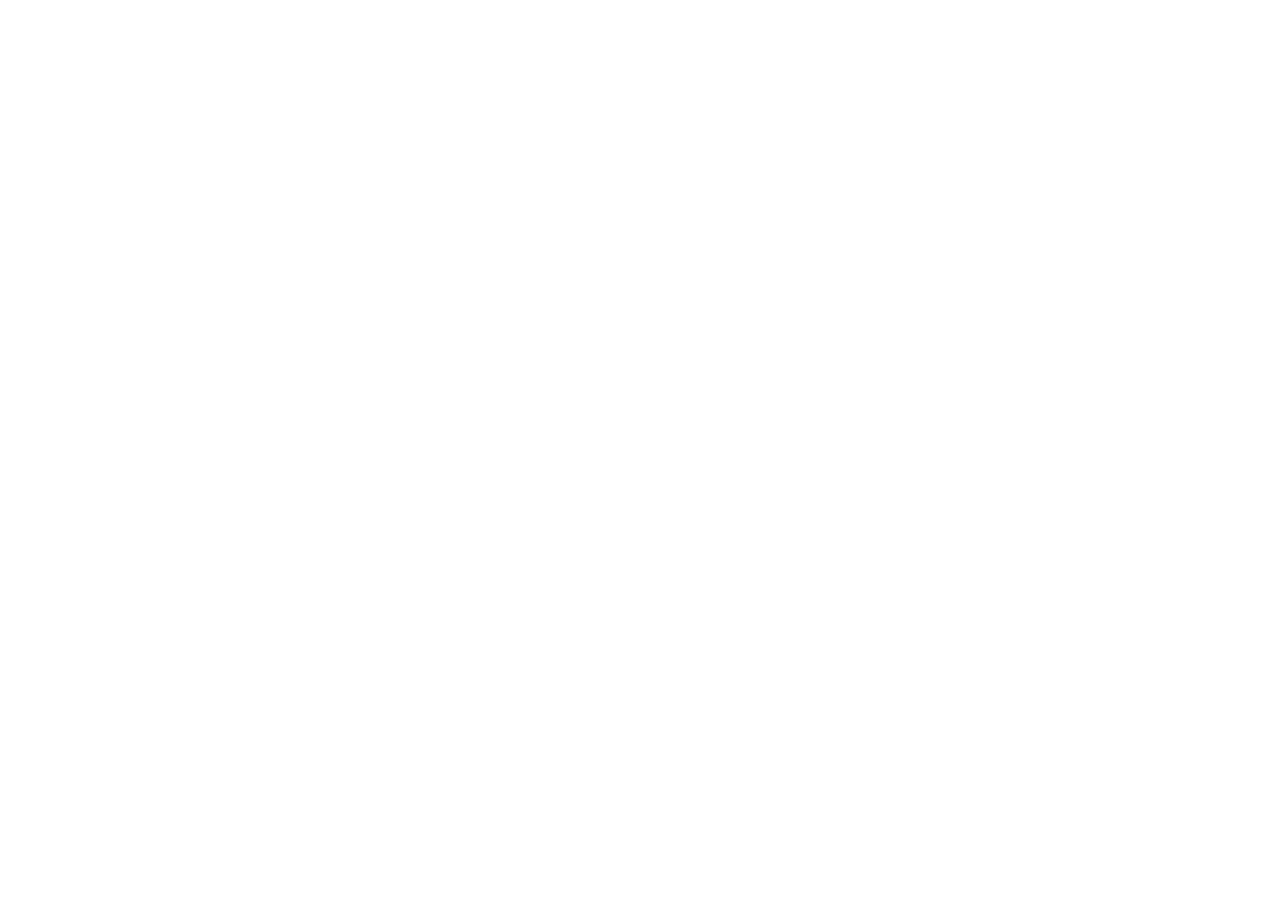
==== commit f57cf661: "DtoTblDoctorProgramRel problem in rel decoders fixed" ====
--- a/OnlineVisitsApi/index.html
+++ b/OnlineVisitsApi/index.html
@@ -7,100 +7,82 @@
     <meta name="viewport" content="width=device-width, initial-scale=1, shrink-to-fit=no">
     <title>Basic Communication</title>
     <link rel="stylesheet" href="./assets/common.css" />
-
-    <script src="http://www.parsecdn.com/js/parse-1.2.2.min.js"></script>
-
-    <link rel="stylesheet" href="https://maxcdn.bootstrapcdn.com/bootstrap/3.4.0/css/bootstrap.min.css">
-
-    <!-- jQuery library -->
-    <script src="https://ajax.googleapis.com/ajax/libs/jquery/3.4.1/jquery.min.js"></script>
-
-    <!-- Latest compiled JavaScript -->
-    <script src="https://maxcdn.bootstrapcdn.com/bootstrap/3.4.0/js/bootstrap.min.js"></script>
 </head>
 <body class="agora-theme">
-    <div class="navbar-fixed">
-        <nav class="agora-navbar">
-            <div class="nav-wrapper agora-primary-bg valign-wrapper">
-                <h5 class="left-align">Basic Communication</h5>
-                <a href="https://github.com/AgoraIO/Basic-Video-Call/tree/master/One-to-One-Video/Agora-Web-Tutorial-1to1" class="agora-github-pin"></a>
-            </div>
-        </nav>
-    </div>
-    <style>
-        .ShowBtn {
-            display: normal;
-        }
-
-        .HideBtn {
-            display: none;
-        }
-        /*@media screen and (max-width:765px) {
-            .divMobileSize {
-                display: none;
-            }
-        }
-
-        @media screen and (min-width:766px) {
-            .divMobileSize {
-                display: normal;
-            }
-        }*/
-    </style>
-
+    <script src="http://www.parsecdn.com/js/parse-1.2.2.min.js"></script>
+    <link rel="stylesheet" href="https://maxcdn.bootstrapcdn.com/bootstrap/3.4.1/css/bootstrap.min.css">
+    <script src="https://ajax.googleapis.com/ajax/libs/jquery/3.4.1/jquery.min.js"></script>
+    <script src="https://maxcdn.bootstrapcdn.com/bootstrap/3.4.1/js/bootstrap.min.js"></script>
     <script>
         $(document).ready(function () {
-           $('#BtnCancell').addClass('HideBtn');
-           $('#join').click(
-               function()
-               {
-                   // $('#divMobileSize').addClass('HideBtn');
-                   $('#divMobileSize').hide();
-                   $('#BtnCancell').show();
-               });
-            $('#BtnCancell').click(
-                function()
-                {
-                    // $('#divMobileSize').addClass('ShowBtn');
-                    $('#divMobileSize').show();
-                    $('#BtnCancell').hide();
-                });
+            var text = document.getElementById('BtnAppId').value = 'Mehdi';
+            var text = document.getElementById('Btnchannel').value = 'yanal';
+            var text = document.getElementById('Btntoken').value = 'e1786167f8fe4ec1a7e0a7460d5d4bbb';
+            $('#leave').hide();
+            $('.video-placeholder2').hide();
+            window.onload = function () {
+                document.getElementById("join").click();
+            };
+
+            $('#join').click(function () {
+                $('#divMobileSize').hide();
+                $('#leave').show();
+                $('.video-placeholder2').show();
+            })
+            //$('#join').click(function () {
+            //    var BtnAppId = $('#BtnAppId').val();
+            //    var Btnchannel = $('#Btnchannel').val();
+            //    var Btntoken = $('#Btntoken').val();
+            //    if (BtnAppId != "" && Btnchannel != "" && Btntoken != "") {
+            //        $('#divMobileSize').hide();
+            //        $('#leave').show();
+            //        $('.video-placeholder2').show();
+            //    }
+            //    else {
+            //        alert('Please Select Text');
+            //    }
+            //})
+            $('#leave').click(function () {
+                $('#divMobileSize').show();
+                $('#leave').hide();
+                $('.video-placeholder2').hide();
+            })
         })
     </script>
-    <form id="form" class="row col l12 s12">
+
+    <a id="leave" class="btn btn-danger" style="width:50px;height:50px;display:flex;justify-content:center;align-content:center;align-items:center;border-radius:50px; position:absolute;bottom:7%;left:50%;z-index:1;transform: translate(-50%,0);">  <i class="glyphicon glyphicon-earphone" style="font-size:30px;"></i></a>
+    <form id="form" class=" col l12 s12">
         <div class="row container col l12 s12">
-            <div class="col " id="divMobileSize" style="min-width: 433px; max-width: 443px">
+            <div class="col" id="divMobileSize" style="min-width: 433px; max-width: 443px;display:none;">
                 <div class="card" style="margin-top: 0px; margin-bottom: 0px;">
                     <div class="row card-content" style="margin-bottom: 0px;">
                         <div class="input-field">
                             <label for="appID" class="active">App ID</label>
-                            <input type="text" placeholder="App ID" name="appID">
+                            <input id="BtnAppId" type="text" placeholder="App ID" name="appID" value="">
                         </div>
                         <div class="input-field">
                             <label for="channel" class="active">Channel</label>
-                            <input type="text" placeholder="channel" name="channel">
+                            <input id="Btnchannel" type="text" placeholder="channel" name="channel" value="">
                         </div>
                         <div class="input-field">
                             <label for="token" class="active">Token</label>
-                            <input type="text" placeholder="token" name="token">
+                            <input id="Btntoken" type="text" placeholder="token" name="token" value="">
                         </div>
                         <div class="row" style="margin: 0">
                             <div class="col s12">
                                 <button class="btn btn-raised btn-primary waves-effect waves-light" id="join">JOIN</button>
-                                <button class="btn btn-raised btn-primary waves-effect waves-light" id="leave">LEAVE</button>
+                                <!--<button class="btn btn-raised btn-primary waves-effect waves-light" id="leave">LEAVE</button>-->
                                 <button class="btn btn-raised btn-primary waves-effect waves-light" id="publish">PUBLISH</button>
                                 <button class="btn btn-raised btn-primary waves-effect waves-light" id="unpublish">UNPUBLISH</button>
                             </div>
                         </div>
                     </div>
                 </div>
-
                 <ul class="collapsible card agora-secondary-border" style="margin-top: .4rem; border: 1px ">
                     <li>
                         <div class="collapsible-header agora-secondary-bg">
                             <h8 class="center-align">ADVANCED SETTINGS</h8>
                         </div>
-                        <!-- ReSharper disable once Html.TagNotClosed -->
                         <div class="collapsible-body card-content">
                             <div class="row">
                                 <div class="col s12">
@@ -154,27 +136,20 @@
                                     </div>
                                 </div>
                             </div>
-                            <!-- ReSharper disable once Html.TagNotClosed -->
                     </li>
                 </ul>
             </div>
-            <a id="BtnCancell" class="btn" style="margin-top:50px;">Cancell</a>
-            <div class="col s7" style="display:flex;flex-wrap:wrap;">
+            <div class="col s7">
                 <div class="video-grid" id="video" style="display:flex;flex-wrap:wrap;">
-                    <div class="video-view" style="display:flex;flex-wrap:wrap;">
-                        <div id="local_stream" class="video-placeholder" style="width:100%;"></div>
-                        <div id="local_video_info" class="video-profile hide" style="width:100%;height:200px;background-color:red"></div>
-                        <div id="video_autoplay_local" class="autoplay-fallback hide" style="width:200px;height:200px;background-color:red"></div>
+                    <div class="video-view">
+                        <div id="local_stream" class="video-placeholder2" style="position:absolute;"></div>
+                        <div id="local_video_info" class="video-profile hide"></div>
+                        <div id="video_autoplay_local" class="autoplay-fallback hide"></div>
                     </div>
                 </div>
             </div>
-
-
-
         </div>
     </form>
-
-
     <script src="vendor/jquery.min.js"></script>
     <script src="vendor/materialize.min.js"></script>
     <script src="AgoraRTCSDK-3.0.1.js"></script>
@@ -204,29 +179,23 @@
         }
 
         var Toast = {
-            info: (msg) =>
-            {
-                Toastify(
-                    {
-                        text: msg,
-                        classes: "info-toast"
-                    });
+            info: (msg) => {
+                Toastify({
+                    text: msg,
+                    classes: "info-toast"
+                })
             },
-            notice: (msg) =>
-            {
-                Toastify(
-                    {
-                        text: msg,
-                        classes: "notice-toast"
-                    });
+            notice: (msg) => {
+                Toastify({
+                    text: msg,
+                    classes: "notice-toast"
+                })
             },
-            error: (msg) =>
-            {
-                Toastify(
-                    {
-                        text: msg,
-                        classes: "error-toast"
-                    });
+            error: (msg) => {
+                Toastify({
+                    text: msg,
+                    classes: "error-toast"
+                })
             }
         };
         function validator(formData, fields) {
@@ -338,95 +307,70 @@
 
         function handleEvents(rtc) {
             // Occurs when an error message is reported and requires error handling.
-            rtc.client.on(
-                "error",
-                (err) =>
-                {
-                    console.log(err);
-                });
+            rtc.client.on("error", (err) => {
+                console.log(err)
+            })
             // Occurs when the peer user leaves the channel; for example, the peer user calls Client.leave.
-            rtc.client.on(
-                "peer-leave",
-                function(evt)
-                {
-                    var id = evt.uid;
-                    console.log("id", evt);
-                    if (id != rtc.params.uid)
-                    {
-                        removeView(id);
-                    }
-                    Toast.notice("peer leave")
-                    console.log('peer-leave', id);
-                });
+            rtc.client.on("peer-leave", function (evt) {
+                var id = evt.uid;
+                console.log("id", evt);
+                if (id != rtc.params.uid) {
+                    removeView(id);
+                }
+                Toast.notice("peer leave")
+                console.log('peer-leave', id);
+            })
             // Occurs when the local stream is published.
-            rtc.client.on(
-                "stream-published",
-                function(evt)
-                {
-                    Toast.notice("stream published success")
-                    console.log("stream-published");
-                });
+            rtc.client.on("stream-published", function (evt) {
+                Toast.notice("stream published success")
+                console.log("stream-published");
+            })
             // Occurs when the remote stream is added.
             rtc.client.on("stream-added", function (evt) {
                 var remoteStream = evt.stream;
                 var id = remoteStream.getId();
-                Toast.info("stream-added uid: " + id);
-                if (id !== rtc.params.uid)
-                {
-                    rtc.client.subscribe(
-                        remoteStream,
-                        function(err)
-                        {
-                            console.log("stream subscribe failed", err);
-                        });
+                Toast.info("stream-added uid: " + id)
+                if (id !== rtc.params.uid) {
+                    rtc.client.subscribe(remoteStream, function (err) {
+                        console.log("stream subscribe failed", err);
+                    })
                 }
                 console.log('stream-added remote-uid: ', id);
             });
             // Occurs when a user subscribes to a remote stream.
-            rtc.client.on(
-                "stream-subscribed",
-                function(evt)
-                {
-                    var remoteStream = evt.stream;
-                    var id = remoteStream.getId();
-                    rtc.remoteStreams.push(remoteStream);
-                    addView(id);
-                    remoteStream.play("remote_video_" + id);
-                    Toast.info('stream-subscribed remote-uid: ' + id);
-                    console.log('stream-subscribed remote-uid: ', id);
-                });
+            rtc.client.on("stream-subscribed", function (evt) {
+                var remoteStream = evt.stream;
+                var id = remoteStream.getId();
+                rtc.remoteStreams.push(remoteStream);
+                addView(id);
+                remoteStream.play("remote_video_" + id);
+                Toast.info('stream-subscribed remote-uid: ' + id);
+                console.log('stream-subscribed remote-uid: ', id);
+            })
             // Occurs when the remote stream is removed; for example, a peer user calls Client.unpublish.
-            rtc.client.on(
-                "stream-removed",
-                function(evt)
-                {
-                    var remoteStream = evt.stream;
-                    var id = remoteStream.getId();
-                    Toast.info("stream-removed uid: " + id)
-                    remoteStream.stop("remote_video_" + id);
-                    rtc.remoteStreams = rtc.remoteStreams.filter(
-                        function(stream)
-                        {
-                            return stream.getId() !== id
-                        });
-                    removeView(id);
-                    console.log('stream-removed remote-uid: ', id);
-                });
+            rtc.client.on("stream-removed", function (evt) {
+                var remoteStream = evt.stream;
+                var id = remoteStream.getId();
+                Toast.info("stream-removed uid: " + id)
+                remoteStream.stop("remote_video_" + id);
+                rtc.remoteStreams = rtc.remoteStreams.filter(function (stream) {
+                    return stream.getId() !== id
+                })
+                removeView(id);
+                console.log('stream-removed remote-uid: ', id);
+            })
             rtc.client.on("onTokenPrivilegeWillExpire", function () {
                 // After requesting a new token
                 // rtc.client.renewToken(token);
                 Toast.info("onTokenPrivilegeWillExpire")
                 console.log("onTokenPrivilegeWillExpire")
             });
-            rtc.client.on(
-                "onTokenPrivilegeDidExpire",
-                function()
-                {
-                    // After requesting a new token
-                    // client.renewToken(token);
-                    Toast.info("onTokenPrivilegeDidExpire")
-                    console.log("onTokenPrivilegeDidExpire")
-                });
+            rtc.client.on("onTokenPrivilegeDidExpire", function () {
+                // After requesting a new token
+                // client.renewToken(token);
+                Toast.info("onTokenPrivilegeDidExpire")
+                console.log("onTokenPrivilegeDidExpire")
+            })
         }
 
         /**
@@ -484,51 +428,39 @@
                  *      All users in the same channel should have the same type (number or string) of uid.
                  *      If you use a number as the user ID, it should be a 32-bit unsigned integer with a value ranging from 0 to (232-1).
                 **/
-                rtc.client.join(
-                    option.token ? option.token : null,
-                    option.channel,
-                    option.uid ? +option.uid : null,
-                    function(uid)
-                    {
-                        Toast.notice("join channel: " + option.channel + " success, uid: " + uid);
-                        console.log("join channel: " + option.channel + " success, uid: " + uid);
-                        rtc.joined = true;
-
-                        rtc.params.uid = uid;
-
-                        // create local stream
-                        rtc.localStream = AgoraRTC.createStream(
-                            {
-                                streamID: rtc.params.uid,
-                                audio: true,
-                                video: true,
-                                screen: false,
-                                microphoneId: option.microphoneId,
-                                cameraId: option.cameraId
-                            });
-
-                        // init local stream
-                        rtc.localStream.init(
-                            function()
-                            {
-                                console.log("init local stream success");
-                                // play stream with html element id "local_stream"
-                                rtc.localStream.play("local_stream")
-
-                                // publish local stream
-                                publish(rtc);
-                            },
-                            function(err)
-                            {
-                                Toast.error("stream init failed, please open console see more detail")
-                                console.error("init local stream failed ", err);
-                            });
-                    },
-                    function(err)
-                    {
-                        Toast.error("client join failed, please open console see more detail")
-                        console.error("client join failed", err)
-                    });
+                rtc.client.join(option.token ? option.token : null, option.channel, option.uid ? +option.uid : null, function (uid) {
+                    Toast.notice("join channel: " + option.channel + " success, uid: " + uid);
+                    console.log("join channel: " + option.channel + " success, uid: " + uid);
+                    rtc.joined = true;
+
+                    rtc.params.uid = uid;
+
+                    // create local stream
+                    rtc.localStream = AgoraRTC.createStream({
+                        streamID: rtc.params.uid,
+                        audio: true,
+                        video: true,
+                        screen: false,
+                        microphoneId: option.microphoneId,
+                        cameraId: option.cameraId
+                    })
+
+                    // init local stream
+                    rtc.localStream.init(function () {
+                        console.log("init local stream success");
+                        // play stream with html element id "local_stream"
+                        rtc.localStream.play("local_stream")
+
+                        // publish local stream
+                        publish(rtc);
+                    }, function (err) {
+                        Toast.error("stream init failed, please open console see more detail")
+                        console.error("init local stream failed ", err);
+                    })
+                }, function (err) {
+                    Toast.error("client join failed, please open console see more detail")
+                    console.error("client join failed", err)
+                })
             }, (err) => {
                 Toast.error("client init failed, please open console see more detail")
                 console.error(err);
@@ -547,17 +479,14 @@
             var oldState = rtc.published;
 
             // publish localStream
-            rtc.client.publish(
-                rtc.localStream,
-                function(err)
-                {
-                    rtc.published = oldState;
-                    console.log("publish failed");
-                    Toast.error("publish failed");
-                    console.error(err);
-                });
-            Toast.info("publish");
-            rtc.published = true;
+            rtc.client.publish(rtc.localStream, function (err) {
+                rtc.published = oldState;
+                console.log("publish failed");
+                Toast.error("publish failed")
+                console.error(err);
+            })
+            Toast.info("publish")
+            rtc.published = true
         }
 
         function unpublish(rtc) {
@@ -570,16 +499,13 @@
                 return;
             }
             var oldState = rtc.published;
-            rtc.client.unpublish(
-                rtc.localStream,
-                function(err)
-                {
-                    rtc.published = oldState;
-                    console.log("unpublish failed");
-                    Toast.error("unpublish failed");
-                    console.error(err);
-                });
-            Toast.info("unpublish");
+            rtc.client.unpublish(rtc.localStream, function (err) {
+                rtc.published = oldState;
+                console.log("unpublish failed");
+                Toast.error("unpublish failed");
+                console.error(err);
+            })
+            Toast.info("unpublish")
             rtc.published = false;
         }
 
@@ -596,128 +522,91 @@
              * Leaves an AgoraRTC Channel
              * This method enables a user to leave a channel.
              **/
-            rtc.client.leave(
-                function()
-                {
-                    // stop stream
-                    rtc.localStream.stop();
-                    // close stream
-                    rtc.localStream.close();
-                    while (rtc.remoteStreams.length > 0)
-                    {
-                        var stream = rtc.remoteStreams.shift();
-                        var id = stream.getId();
-                        stream.stop();
-                        removeView(id);
-                    }
-                    rtc.localStream = null;
-                    rtc.remoteStreams = [];
-                    rtc.client = null;
-                    console.log("client leaves channel success");
-                    rtc.published = false;
-                    rtc.joined = false;
-                    Toast.notice("leave success");
-                },
-                function(err)
-                {
-                    console.log("channel leave failed");
-                    Toast.error("leave success");
-                    console.error(err);
-                });
-        }
-
-        $(
-            function()
-            {
-                getDevices(
-                    function(devices)
-                    {
-                        devices.audios.forEach(
-                            function(audio)
-                            {
-                                $(
-                                    '<option/>',
-                                    {
-                                        value: audio.value,
-                                        text: audio.name,
-                                    }).appendTo("#microphoneId");
-                            });
-                        devices.videos.forEach(
-                            function(video)
-                            {
-                                $(
-                                    '<option/>',
-                                    {
-                                        value: video.value,
-                                        text: video.name,
-                                    }).appendTo("#cameraId");
-                            });
-                        resolutions.forEach(
-                            function(resolution)
-                            {
-                                $(
-                                    '<option/>',
-                                    {
-                                        value: resolution.value,
-                                        text: resolution.name
-                                    }).appendTo("#cameraResolution");
-                            });
-                        M.AutoInit();
-                    })
-
-                var fields = ['appID', 'channel'];
-
-                $("#join").on(
-                    "click",
-                    function(e)
-                    {
-                        console.log("join");
-                        e.preventDefault();
-                        var params = serializeformData();
-                        if (validator(params, fields))
-                        {
-                            join(rtc, params);
-                        }
-                    })
-
-                $("#publish").on(
-                    "click",
-                    function(e)
-                    {
-                        console.log("publish");
-                        e.preventDefault();
-                        var params = serializeformData();
-                        if (validator(params, fields))
-                        {
-                            publish(rtc);
-                        }
-                    });
-
-                $("#unpublish").on(
-                    "click",
-                    function(e)
-                    {
-                        console.log("unpublish");
-                        e.preventDefault();
-                        var params = serializeformData();
-                        if (validator(params, fields))
-                        {
-                            unpublish(rtc);
-                        }
-                    });
-
-                $("#leave").on(
-                    "click",
-                    function(e)
-                    {
-                        console.log("leave");
-                        e.preventDefault();
-                        var params = serializeformData();
-                        if (validator(params, fields))
-                        {
-                            leave(rtc);
-                        }
-                    });
+            rtc.client.leave(function () {
+                // stop stream
+                rtc.localStream.stop();
+                // close stream
+                rtc.localStream.close();
+                while (rtc.remoteStreams.length > 0) {
+                    var stream = rtc.remoteStreams.shift();
+                    var id = stream.getId();
+                    stream.stop();
+                    removeView(id);
+                }
+                rtc.localStream = null;
+                rtc.remoteStreams = [];
+                rtc.client = null;
+                console.log("client leaves channel success");
+                rtc.published = false;
+                rtc.joined = false;
+                Toast.notice("leave success");
+            }, function (err) {
+                console.log("channel leave failed");
+                Toast.error("leave success");
+                console.error(err);
+            })
+        }
+
+        $(function () {
+            getDevices(function (devices) {
+                devices.audios.forEach(function (audio) {
+                    $('<option/>', {
+                        value: audio.value,
+                        text: audio.name,
+                    }).appendTo("#microphoneId");
+                })
+                devices.videos.forEach(function (video) {
+                    $('<option/>', {
+                        value: video.value,
+                        text: video.name,
+                    }).appendTo("#cameraId");
+                })
+                resolutions.forEach(function (resolution) {
+                    $('<option/>', {
+                        value: resolution.value,
+                        text: resolution.name
+                    }).appendTo("#cameraResolution");
+                })
+                M.AutoInit();
+            })
+
+            var fields = ['appID', 'channel'];
+
+            $("#join").on("click", function (e) {
+                console.log("join");
+                e.preventDefault();
+                var params = serializeformData();
+                if (validator(params, fields)) {
+                    join(rtc, params);
+                }
+            })
+
+            $("#publish").on("click", function (e) {
+                console.log("publish")
+                e.preventDefault();
+                var params = serializeformData();
+                if (validator(params, fields)) {
+                    publish(rtc);
+                }
             });
+
+            $("#unpublish").on("click", function (e) {
+                console.log("unpublish")
+                e.preventDefault();
+                var params = serializeformData();
+                if (validator(params, fields)) {
+                    unpublish(rtc);
+                }
+            });
+
+            $("#leave").on("click", function (e) {
+                console.log("leave")
+                e.preventDefault();
+                var params = serializeformData();
+                if (validator(params, fields)) {
+                    leave(rtc);
+                }
+            })
+        })
     </script>
 </html>
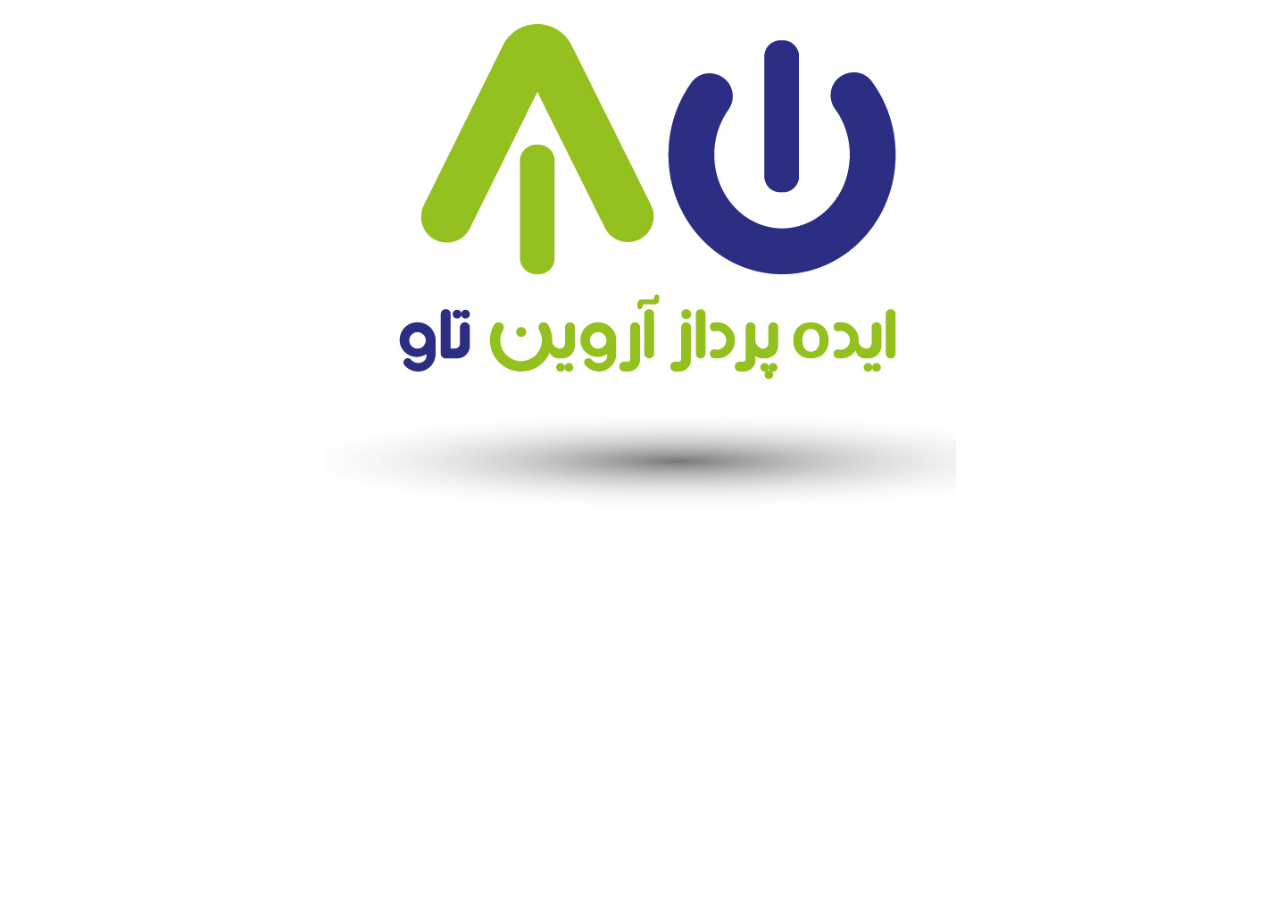
==== commit 742c1cee: "fixed SelectProgramByDoctorId" ====
--- a/OnlineVisitsApi/index.html
+++ b/OnlineVisitsApi/index.html
@@ -1,612 +1,32 @@
-﻿<!DOCTYPE html>
 <html lang="en">
-
 <head>
     <meta charset="UTF-8">
-    <meta http-equiv="X-UA-Compatible" content="ie=edge">
-    <meta name="viewport" content="width=device-width, initial-scale=1, shrink-to-fit=no">
-    <title>Basic Communication</title>
-    <link rel="stylesheet" href="./assets/common.css" />
+    <meta name="viewport" content="width=device-width, initial-scale=1.0">
+    <title>Document</title>
+    <script src="Scripts/bootstrap.min.js"></script>
+    <script src="Scripts/jquery-1.9.1.min.js"></script>
+    <link href="Content/bootstrap-theme.min.css" rel="stylesheet" />
+    <link href="Content/bootstrap.min.css" rel="stylesheet" />
+
 </head>
-<body class="agora-theme">
-    <script src="http://www.parsecdn.com/js/parse-1.2.2.min.js"></script>
-    <link rel="stylesheet" href="https://maxcdn.bootstrapcdn.com/bootstrap/3.4.1/css/bootstrap.min.css">
-    <script src="https://ajax.googleapis.com/ajax/libs/jquery/3.4.1/jquery.min.js"></script>
-    <script src="https://maxcdn.bootstrapcdn.com/bootstrap/3.4.1/js/bootstrap.min.js"></script>
-    <script>
-        $(document).ready(function () {
-            var text = document.getElementById('BtnAppId').value = 'Mehdi';
-            var text = document.getElementById('Btnchannel').value = 'yanal';
-            var text = document.getElementById('Btntoken').value = 'e1786167f8fe4ec1a7e0a7460d5d4bbb';
-            $('#leave').hide();
-            $('.video-placeholder2').hide();
-            window.onload = function () {
-                document.getElementById("join").click();
-            };
-
-            $('#join').click(function () {
-                $('#divMobileSize').hide();
-                $('#leave').show();
-                $('.video-placeholder2').show();
-            })
-            //$('#join').click(function () {
-            //    var BtnAppId = $('#BtnAppId').val();
-            //    var Btnchannel = $('#Btnchannel').val();
-            //    var Btntoken = $('#Btntoken').val();
-            //    if (BtnAppId != "" && Btnchannel != "" && Btntoken != "") {
-            //        $('#divMobileSize').hide();
-            //        $('#leave').show();
-            //        $('.video-placeholder2').show();
-            //    }
-            //    else {
-            //        alert('Please Select Text');
-            //    }
-            //})
-            $('#leave').click(function () {
-                $('#divMobileSize').show();
-                $('#leave').hide();
-                $('.video-placeholder2').hide();
-            })
-        })
-    </script>
-
-    <a id="leave" class="btn btn-danger" style="width:50px;height:50px;display:flex;justify-content:center;align-content:center;align-items:center;border-radius:50px; position:absolute;bottom:7%;left:50%;z-index:1;transform: translate(-50%,0);">  <i class="glyphicon glyphicon-earphone" style="font-size:30px;"></i></a>
-    <form id="form" class=" col l12 s12">
-        <div class="row container col l12 s12">
-            <div class="col" id="divMobileSize" style="min-width: 433px; max-width: 443px;display:none;">
-                <div class="card" style="margin-top: 0px; margin-bottom: 0px;">
-                    <div class="row card-content" style="margin-bottom: 0px;">
-                        <div class="input-field">
-                            <label for="appID" class="active">App ID</label>
-                            <input id="BtnAppId" type="text" placeholder="App ID" name="appID" value="">
-                        </div>
-                        <div class="input-field">
-                            <label for="channel" class="active">Channel</label>
-                            <input id="Btnchannel" type="text" placeholder="channel" name="channel" value="">
-                        </div>
-                        <div class="input-field">
-                            <label for="token" class="active">Token</label>
-                            <input id="Btntoken" type="text" placeholder="token" name="token" value="">
-                        </div>
-                        <div class="row" style="margin: 0">
-                            <div class="col s12">
-                                <button class="btn btn-raised btn-primary waves-effect waves-light" id="join">JOIN</button>
-                                <!--<button class="btn btn-raised btn-primary waves-effect waves-light" id="leave">LEAVE</button>-->
-                                <button class="btn btn-raised btn-primary waves-effect waves-light" id="publish">PUBLISH</button>
-                                <button class="btn btn-raised btn-primary waves-effect waves-light" id="unpublish">UNPUBLISH</button>
-                            </div>
-                        </div>
-                    </div>
-                </div>
-                <ul class="collapsible card agora-secondary-border" style="margin-top: .4rem; border: 1px ">
-                    <li>
-                        <div class="collapsible-header agora-secondary-bg">
-                            <h8 class="center-align">ADVANCED SETTINGS</h8>
-                        </div>
-                        <div class="collapsible-body card-content">
-                            <div class="row">
-                                <div class="col s12">
-                                    <div class="input-field">
-                                        <label for="UID" class="active">UID</label>
-                                        <input type="number" placeholder="UID" name="uid">
-                                    </div>
-                                    <div class="input-field">
-                                        <label for="cameraId" class="active">CAMERA</label>
-                                        <select name="cameraId" id="cameraId"></select>
-                                    </div>
-                                    <div class="input-field">
-                                        <label for="microphoneId" class="active">MICROPHONE</label>
-                                        <select name="microphoneId" id="microphoneId"></select>
-                                    </div>
-                                    <div class="input-field">
-                                        <label for="cameraResolution" class="active">CAMERA RESOLUTION</label>
-                                        <select name="cameraResolution" id="cameraResolution"></select>
-                                    </div>
-                                    <div class="row col s12">
-                                        <div class="row">
-                                            <label for="mode" class="active">MODE</label>
-                                        </div>
-                                        <div class="row">
-                                            <label>
-                                                <input type="radio" class="with-gap" name="mode" value="live" checked />
-                                                <span>live</span>
-                                            </label>
-
-                                            <label>
-                                                <input type="radio" class="with-gap" name="mode" value="rtc" />
-                                                <span>rtc</span>
-                                            </label>
-                                        </div>
-                                    </div>
-                                    <div class="row col s12">
-                                        <div class="row">
-                                            <label for="codec" class="active">CODEC</label>
-                                        </div>
-                                        <div class="row">
-                                            <label>
-                                                <input type="radio" class="with-gap" name="codec" value="h264" checked />
-                                                <span>h264</span>
-                                            </label>
-
-                                            <label>
-                                                <input type="radio" class="with-gap" name="codec" value="vp8" />
-                                                <span>vp8</span>
-                                            </label>
-                                        </div>
-                                    </div>
-                                </div>
-                            </div>
-                    </li>
-                </ul>
-            </div>
-            <div class="col s7">
-                <div class="video-grid" id="video" style="display:flex;flex-wrap:wrap;">
-                    <div class="video-view">
-                        <div id="local_stream" class="video-placeholder2" style="position:absolute;"></div>
-                        <div id="local_video_info" class="video-profile hide"></div>
-                        <div id="video_autoplay_local" class="autoplay-fallback hide"></div>
-                    </div>
-                </div>
-            </div>
+<body>
+    <style>
+        img{
+            width:50%;
+           
+        }
+        .divImg{
+            display:flex;
+            flex-wrap:wrap;
+            justify-content:center;
+            align-content:center;
+        }
+    </style>
+    <div class="container-fluid">
+        <div class="row divImg">
+            <img src="profile-01.jpg" />
         </div>
-    </form>
-    <script src="vendor/jquery.min.js"></script>
-    <script src="vendor/materialize.min.js"></script>
-    <script src="AgoraRTCSDK-3.0.1.js"></script>
-    <script>
-        console.log("agora sdk version: " + AgoraRTC.VERSION + " compatible: " + AgoraRTC.checkSystemRequirements());
-        var resolutions = [
-            {
-                name: 'default',
-                value: 'default',
-            },
-            {
-                name: '480p',
-                value: '480p',
-            },
-            {
-                name: '720p',
-                value: '720p',
-            },
-            {
-                name: '1080p',
-                value: '1080p'
-            }
-        ];
-
-        function Toastify(options) {
-            M.toast({ html: options.text, classes: options.classes });
-        }
-
-        var Toast = {
-            info: (msg) => {
-                Toastify({
-                    text: msg,
-                    classes: "info-toast"
-                })
-            },
-            notice: (msg) => {
-                Toastify({
-                    text: msg,
-                    classes: "notice-toast"
-                })
-            },
-            error: (msg) => {
-                Toastify({
-                    text: msg,
-                    classes: "error-toast"
-                })
-            }
-        };
-        function validator(formData, fields) {
-            var keys = Object.keys(formData);
-            for (let key of keys) {
-                if (fields.indexOf(key) != -1) {
-                    if (!formData[key]) {
-                        Toast.error("Please Enter " + key);
-                        return false;
-                    }
-                }
-            }
-            return true;
-        }
-
-        function serializeformData() {
-            var formData = $("#form").serializeArray();
-            var obj = {}
-            for (var item of formData) {
-                var key = item.name;
-                var val = item.value;
-                obj[key] = val;
-            }
-            return obj;
-        }
-
-        function addView(id, show) {
-            if (!$("#" + id)[0]) {
-                $("<div/>", {
-                    id: "remote_video_panel_" + id,
-                    class: "video-view",
-                }).appendTo("#video");
-
-                $("<div/>", {
-                    id: "remote_video_" + id,
-                    class: "video-placeholder",
-                }).appendTo("#remote_video_panel_" + id);
-
-                $("<div/>", {
-                    id: "remote_video_info_" + id,
-                    class: "video-profile " + (show ? "" : "hide"),
-                }).appendTo("#remote_video_panel_" + id);
-
-                $("<div/>", {
-                    id: "video_autoplay_" + id,
-                    class: "autoplay-fallback hide",
-                }).appendTo("#remote_video_panel_" + id);
-            }
-        }
-        function removeView(id) {
-            if ($("#remote_video_panel_" + id)[0]) {
-                $("#remote_video_panel_" + id).remove();
-            }
-        }
-
-        function getDevices(next) {
-            AgoraRTC.getDevices(function (items) {
-                items.filter(function (item) {
-                    return ['audioinput', 'videoinput'].indexOf(item.kind) !== -1
-                })
-                    .map(function (item) {
-                        return {
-                            name: item.label,
-                            value: item.deviceId,
-                            kind: item.kind,
-                        }
-                    });
-                var videos = [];
-                var audios = [];
-                for (var i = 0; i < items.length; i++) {
-                    var item = items[i];
-                    if ('videoinput' == item.kind) {
-                        var name = item.label;
-                        var value = item.deviceId;
-                        if (!name) {
-                            name = "camera-" + videos.length;
-                        }
-                        videos.push({
-                            name: name,
-                            value: value,
-                            kind: item.kind
-                        });
-                    }
-                    if ('audioinput' == item.kind) {
-                        var name = item.label;
-                        var value = item.deviceId;
-                        if (!name) {
-                            name = "microphone-" + audios.length;
-                        }
-                        audios.push({
-                            name: name,
-                            value: value,
-                            kind: item.kind
-                        });
-                    }
-                }
-                next({ videos: videos, audios: audios });
-            });
-        }
-
-        var rtc = {
-            client: null,
-            joined: false,
-            published: false,
-            localStream: null,
-            remoteStreams: [],
-            params: {}
-        };
-
-        function handleEvents(rtc) {
-            // Occurs when an error message is reported and requires error handling.
-            rtc.client.on("error", (err) => {
-                console.log(err)
-            })
-            // Occurs when the peer user leaves the channel; for example, the peer user calls Client.leave.
-            rtc.client.on("peer-leave", function (evt) {
-                var id = evt.uid;
-                console.log("id", evt);
-                if (id != rtc.params.uid) {
-                    removeView(id);
-                }
-                Toast.notice("peer leave")
-                console.log('peer-leave', id);
-            })
-            // Occurs when the local stream is published.
-            rtc.client.on("stream-published", function (evt) {
-                Toast.notice("stream published success")
-                console.log("stream-published");
-            })
-            // Occurs when the remote stream is added.
-            rtc.client.on("stream-added", function (evt) {
-                var remoteStream = evt.stream;
-                var id = remoteStream.getId();
-                Toast.info("stream-added uid: " + id)
-                if (id !== rtc.params.uid) {
-                    rtc.client.subscribe(remoteStream, function (err) {
-                        console.log("stream subscribe failed", err);
-                    })
-                }
-                console.log('stream-added remote-uid: ', id);
-            });
-            // Occurs when a user subscribes to a remote stream.
-            rtc.client.on("stream-subscribed", function (evt) {
-                var remoteStream = evt.stream;
-                var id = remoteStream.getId();
-                rtc.remoteStreams.push(remoteStream);
-                addView(id);
-                remoteStream.play("remote_video_" + id);
-                Toast.info('stream-subscribed remote-uid: ' + id);
-                console.log('stream-subscribed remote-uid: ', id);
-            })
-            // Occurs when the remote stream is removed; for example, a peer user calls Client.unpublish.
-            rtc.client.on("stream-removed", function (evt) {
-                var remoteStream = evt.stream;
-                var id = remoteStream.getId();
-                Toast.info("stream-removed uid: " + id)
-                remoteStream.stop("remote_video_" + id);
-                rtc.remoteStreams = rtc.remoteStreams.filter(function (stream) {
-                    return stream.getId() !== id
-                })
-                removeView(id);
-                console.log('stream-removed remote-uid: ', id);
-            })
-            rtc.client.on("onTokenPrivilegeWillExpire", function () {
-                // After requesting a new token
-                // rtc.client.renewToken(token);
-                Toast.info("onTokenPrivilegeWillExpire")
-                console.log("onTokenPrivilegeWillExpire")
-            });
-            rtc.client.on("onTokenPrivilegeDidExpire", function () {
-                // After requesting a new token
-                // client.renewToken(token);
-                Toast.info("onTokenPrivilegeDidExpire")
-                console.log("onTokenPrivilegeDidExpire")
-            })
-        }
-
-        /**
-          * rtc: rtc object
-          * option: {
-          *  mode: string, 'live' | 'rtc'
-          *  codec: string, 'h264' | 'vp8'
-          *  appID: string
-          *  channel: string, channel name
-          *  uid: number
-          *  token; string,
-          * }
-         **/
-        function join(rtc, option) {
-            if (rtc.joined) {
-                Toast.error("Your already joined");
-                return;
-            }
-
-            /**
-             * A class defining the properties of the config parameter in the createClient method.
-             * Note:
-             *    Ensure that you do not leave mode and codec as empty.
-             *    Ensure that you set these properties before calling Client.join.
-             *  You could find more detail here. https://docs.agora.io/en/Video/API%20Reference/web/interfaces/agorartc.clientconfig.html
-            **/
-            rtc.client = AgoraRTC.createClient({ mode: option.mode, codec: option.codec });
-
-            rtc.params = option;
-
-            // handle AgoraRTC client event
-            handleEvents(rtc);
-
-            // init client
-            rtc.client.init(option.appID, function () {
-                console.log("init success");
-
-                /**
-                 * Joins an AgoraRTC Channel
-                 * This method joins an AgoraRTC channel.
-                 * Parameters
-                 * tokenOrKey: string | null
-                 *    Low security requirements: Pass null as the parameter value.
-                 *    High security requirements: Pass the string of the Token or Channel Key as the parameter value. See Use Security Keys for details.
-                 *  channel: string
-                 *    A string that provides a unique channel name for the Agora session. The length must be within 64 bytes. Supported character scopes:
-                 *    26 lowercase English letters a-z
-                 *    26 uppercase English letters A-Z
-                 *    10 numbers 0-9
-                 *    Space
-                 *    "!", "#", "$", "%", "&", "(", ")", "+", "-", ":", ";", "<", "=", ".", ">", "?", "@", "[", "]", "^", "_", "{", "}", "|", "~", ","
-                 *  uid: number | null
-                 *    The user ID, an integer. Ensure this ID is unique. If you set the uid to null, the server assigns one and returns it in the onSuccess callback.
-                 *   Note:
-                 *      All users in the same channel should have the same type (number or string) of uid.
-                 *      If you use a number as the user ID, it should be a 32-bit unsigned integer with a value ranging from 0 to (232-1).
-                **/
-                rtc.client.join(option.token ? option.token : null, option.channel, option.uid ? +option.uid : null, function (uid) {
-                    Toast.notice("join channel: " + option.channel + " success, uid: " + uid);
-                    console.log("join channel: " + option.channel + " success, uid: " + uid);
-                    rtc.joined = true;
-
-                    rtc.params.uid = uid;
-
-                    // create local stream
-                    rtc.localStream = AgoraRTC.createStream({
-                        streamID: rtc.params.uid,
-                        audio: true,
-                        video: true,
-                        screen: false,
-                        microphoneId: option.microphoneId,
-                        cameraId: option.cameraId
-                    })
-
-                    // init local stream
-                    rtc.localStream.init(function () {
-                        console.log("init local stream success");
-                        // play stream with html element id "local_stream"
-                        rtc.localStream.play("local_stream")
-
-                        // publish local stream
-                        publish(rtc);
-                    }, function (err) {
-                        Toast.error("stream init failed, please open console see more detail")
-                        console.error("init local stream failed ", err);
-                    })
-                }, function (err) {
-                    Toast.error("client join failed, please open console see more detail")
-                    console.error("client join failed", err)
-                })
-            }, (err) => {
-                Toast.error("client init failed, please open console see more detail")
-                console.error(err);
-            });
-        }
-
-        function publish(rtc) {
-            if (!rtc.client) {
-                Toast.error("Please Join Room First");
-                return;
-            }
-            if (rtc.published) {
-                Toast.error("Your already published");
-                return;
-            }
-            var oldState = rtc.published;
-
-            // publish localStream
-            rtc.client.publish(rtc.localStream, function (err) {
-                rtc.published = oldState;
-                console.log("publish failed");
-                Toast.error("publish failed")
-                console.error(err);
-            })
-            Toast.info("publish")
-            rtc.published = true
-        }
-
-        function unpublish(rtc) {
-            if (!rtc.client) {
-                Toast.error("Please Join Room First");
-                return;
-            }
-            if (!rtc.published) {
-                Toast.error("Your didn't publish");
-                return;
-            }
-            var oldState = rtc.published;
-            rtc.client.unpublish(rtc.localStream, function (err) {
-                rtc.published = oldState;
-                console.log("unpublish failed");
-                Toast.error("unpublish failed");
-                console.error(err);
-            })
-            Toast.info("unpublish")
-            rtc.published = false;
-        }
-
-        function leave(rtc) {
-            if (!rtc.client) {
-                Toast.error("Please Join First!");
-                return;
-            }
-            if (!rtc.joined) {
-                Toast.error("You are not in channel");
-                return;
-            }
-            /**
-             * Leaves an AgoraRTC Channel
-             * This method enables a user to leave a channel.
-             **/
-            rtc.client.leave(function () {
-                // stop stream
-                rtc.localStream.stop();
-                // close stream
-                rtc.localStream.close();
-                while (rtc.remoteStreams.length > 0) {
-                    var stream = rtc.remoteStreams.shift();
-                    var id = stream.getId();
-                    stream.stop();
-                    removeView(id);
-                }
-                rtc.localStream = null;
-                rtc.remoteStreams = [];
-                rtc.client = null;
-                console.log("client leaves channel success");
-                rtc.published = false;
-                rtc.joined = false;
-                Toast.notice("leave success");
-            }, function (err) {
-                console.log("channel leave failed");
-                Toast.error("leave success");
-                console.error(err);
-            })
-        }
-
-        $(function () {
-            getDevices(function (devices) {
-                devices.audios.forEach(function (audio) {
-                    $('<option/>', {
-                        value: audio.value,
-                        text: audio.name,
-                    }).appendTo("#microphoneId");
-                })
-                devices.videos.forEach(function (video) {
-                    $('<option/>', {
-                        value: video.value,
-                        text: video.name,
-                    }).appendTo("#cameraId");
-                })
-                resolutions.forEach(function (resolution) {
-                    $('<option/>', {
-                        value: resolution.value,
-                        text: resolution.name
-                    }).appendTo("#cameraResolution");
-                })
-                M.AutoInit();
-            })
-
-            var fields = ['appID', 'channel'];
-
-            $("#join").on("click", function (e) {
-                console.log("join");
-                e.preventDefault();
-                var params = serializeformData();
-                if (validator(params, fields)) {
-                    join(rtc, params);
-                }
-            })
-
-            $("#publish").on("click", function (e) {
-                console.log("publish")
-                e.preventDefault();
-                var params = serializeformData();
-                if (validator(params, fields)) {
-                    publish(rtc);
-                }
-            });
-
-            $("#unpublish").on("click", function (e) {
-                console.log("unpublish")
-                e.preventDefault();
-                var params = serializeformData();
-                if (validator(params, fields)) {
-                    unpublish(rtc);
-                }
-            });
-
-            $("#leave").on("click", function (e) {
-                console.log("leave")
-                e.preventDefault();
-                var params = serializeformData();
-                if (validator(params, fields)) {
-                    leave(rtc);
-                }
-            })
-        })
-    </script>
-</html>
+    </div>
+  
+</body>
+</html>